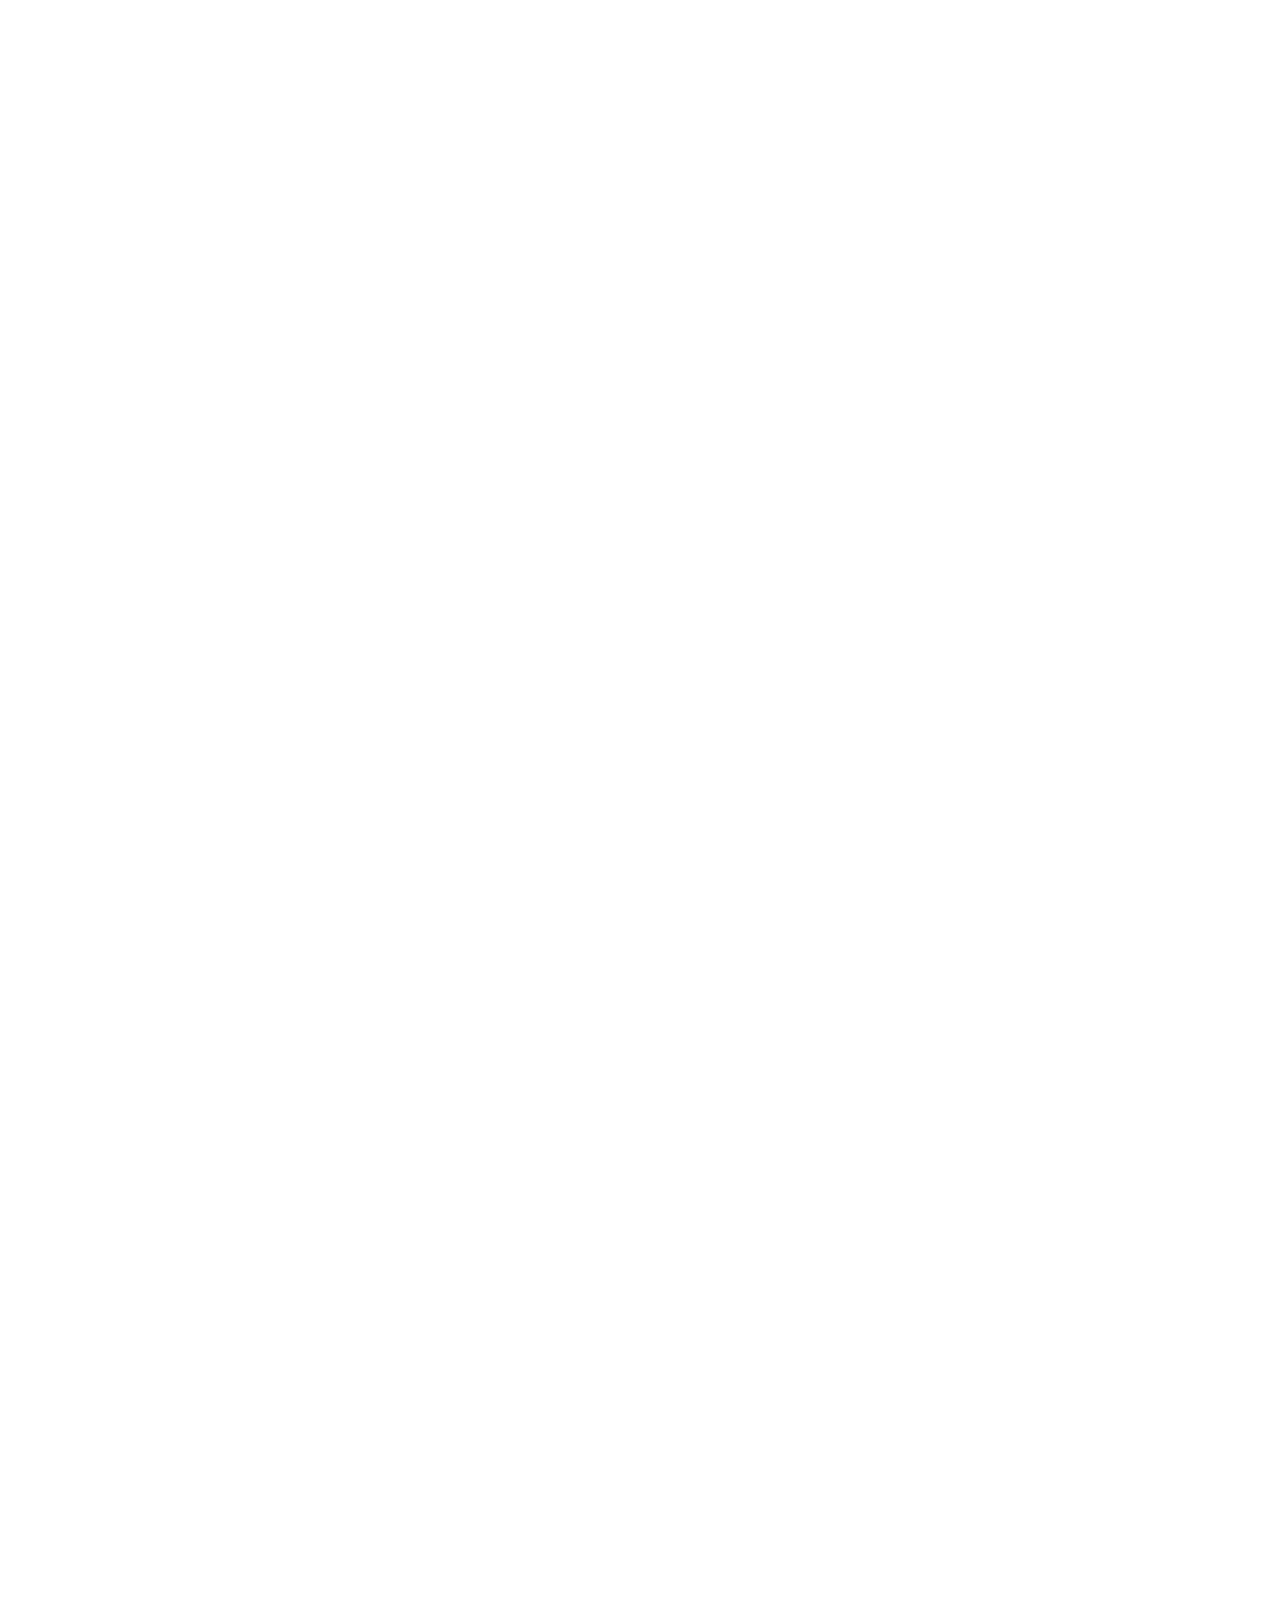
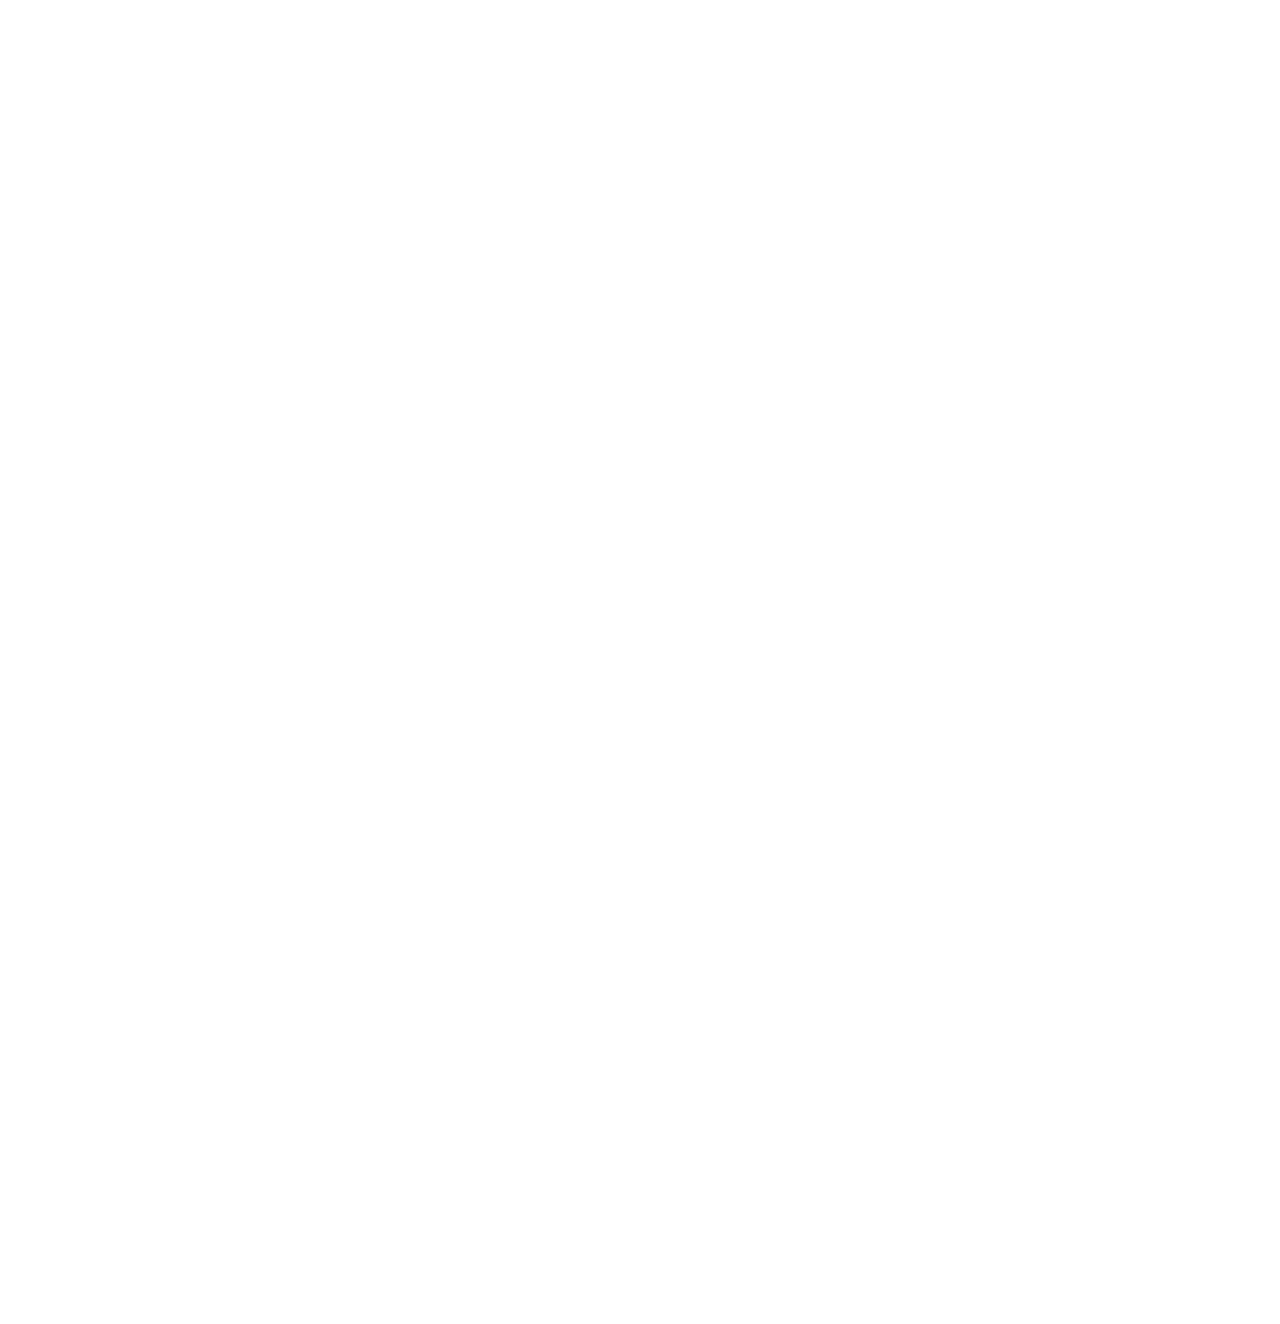
==== docs/index.html @ 6a39fda7 "change postech 이혜선 교수님 요청" ====
<!DOCTYPE html>

<html xmlns="http://www.w3.org/1999/xhtml" lang="" xml:lang="">

<head>
  <meta charset="utf-8"/>
  <meta name="viewport" content="width=device-width, initial-scale=1"/>
  <meta http-equiv="X-UA-Compatible" content="IE=Edge,chrome=1"/>
  <meta name="generator" content="distill" />

  <style type="text/css">
  /* Hide doc at startup (prevent jankiness while JS renders/transforms) */
  body {
    visibility: hidden;
  }
  </style>

 <!--radix_placeholder_import_source-->
 <!--/radix_placeholder_import_source-->

<style type="text/css">code{white-space: pre;}</style>
<style type="text/css" data-origin="pandoc">
pre > code.sourceCode { white-space: pre; position: relative; }
pre > code.sourceCode > span { display: inline-block; line-height: 1.25; }
pre > code.sourceCode > span:empty { height: 1.2em; }
code.sourceCode > span { color: inherit; text-decoration: inherit; }
div.sourceCode { margin: 1em 0; }
pre.sourceCode { margin: 0; }
@media screen {
div.sourceCode { overflow: auto; }
}
@media print {
pre > code.sourceCode { white-space: pre-wrap; }
pre > code.sourceCode > span { text-indent: -5em; padding-left: 5em; }
}
pre.numberSource code
  { counter-reset: source-line 0; }
pre.numberSource code > span
  { position: relative; left: -4em; counter-increment: source-line; }
pre.numberSource code > span > a:first-child::before
  { content: counter(source-line);
    position: relative; left: -1em; text-align: right; vertical-align: baseline;
    border: none; display: inline-block;
    -webkit-touch-callout: none; -webkit-user-select: none;
    -khtml-user-select: none; -moz-user-select: none;
    -ms-user-select: none; user-select: none;
    padding: 0 4px; width: 4em;
    color: #aaaaaa;
  }
pre.numberSource { margin-left: 3em; border-left: 1px solid #aaaaaa;  padding-left: 4px; }
div.sourceCode
  {   }
@media screen {
pre > code.sourceCode > span > a:first-child::before { text-decoration: underline; }
}
code span.al { color: #ad0000; } /* Alert */
code span.an { color: #5e5e5e; } /* Annotation */
code span.at { color: #20794d; } /* Attribute */
code span.bn { color: #ad0000; } /* BaseN */
code span.bu { } /* BuiltIn */
code span.cf { color: #007ba5; } /* ControlFlow */
code span.ch { color: #20794d; } /* Char */
code span.cn { color: #8f5902; } /* Constant */
code span.co { color: #5e5e5e; } /* Comment */
code span.cv { color: #5e5e5e; font-style: italic; } /* CommentVar */
code span.do { color: #5e5e5e; font-style: italic; } /* Documentation */
code span.dt { color: #ad0000; } /* DataType */
code span.dv { color: #ad0000; } /* DecVal */
code span.er { color: #ad0000; } /* Error */
code span.ex { } /* Extension */
code span.fl { color: #ad0000; } /* Float */
code span.fu { color: #4758ab; } /* Function */
code span.im { } /* Import */
code span.in { color: #5e5e5e; } /* Information */
code span.kw { color: #007ba5; } /* Keyword */
code span.op { color: #5e5e5e; } /* Operator */
code span.ot { color: #007ba5; } /* Other */
code span.pp { color: #ad0000; } /* Preprocessor */
code span.sc { color: #20794d; } /* SpecialChar */
code span.ss { color: #20794d; } /* SpecialString */
code span.st { color: #20794d; } /* String */
code span.va { color: #111111; } /* Variable */
code span.vs { color: #20794d; } /* VerbatimString */
code span.wa { color: #5e5e5e; font-style: italic; } /* Warning */
</style>

  <!--radix_placeholder_meta_tags-->
  <title>Korea R Conference 2021: 한국 R 컨퍼런스 2021</title>

  <meta property="description" itemprop="description" content="코로나19로 촉발된 뉴노멀 시대 디지털 경제전환과 함께하는 애자일 R !"/>



  <!--  https://developers.facebook.com/docs/sharing/webmasters#markup -->
  <meta property="og:title" content="Korea R Conference 2021: 한국 R 컨퍼런스 2021"/>
  <meta property="og:type" content="article"/>
  <meta property="og:description" content="코로나19로 촉발된 뉴노멀 시대 디지털 경제전환과 함께하는 애자일 R !"/>
  <meta property="og:locale" content="en_US"/>
  <meta property="og:site_name" content="Korea R Conference 2021"/>

  <!--  https://dev.twitter.com/cards/types/summary -->
  <meta property="twitter:card" content="summary"/>
  <meta property="twitter:title" content="Korea R Conference 2021: 한국 R 컨퍼런스 2021"/>
  <meta property="twitter:description" content="코로나19로 촉발된 뉴노멀 시대 디지털 경제전환과 함께하는 애자일 R !"/>

  <!--/radix_placeholder_meta_tags-->
  <!--radix_placeholder_rmarkdown_metadata-->

  <script type="text/json" id="radix-rmarkdown-metadata">
  {"type":"list","attributes":{"names":{"type":"character","attributes":{},"value":["title","description","site"]}},"value":[{"type":"character","attributes":{},"value":["한국 R 컨퍼런스 2021"]},{"type":"character","attributes":{},"value":["코로나19로 촉발된 뉴노멀 시대 디지털 경제전환과 함께하는 애자일 R !  \n"]},{"type":"character","attributes":{},"value":["distill::distill_website"]}]}
  </script>
  <!--/radix_placeholder_rmarkdown_metadata-->
  <!--radix_placeholder_navigation_in_header-->
  <meta name="distill:offset" content=""/>

  <script type="application/javascript">

    window.headroom_prevent_pin = false;

    window.document.addEventListener("DOMContentLoaded", function (event) {

      // initialize headroom for banner
      var header = $('header').get(0);
      var headerHeight = header.offsetHeight;
      var headroom = new Headroom(header, {
        tolerance: 5,
        onPin : function() {
          if (window.headroom_prevent_pin) {
            window.headroom_prevent_pin = false;
            headroom.unpin();
          }
        }
      });
      headroom.init();
      if(window.location.hash)
        headroom.unpin();
      $(header).addClass('headroom--transition');

      // offset scroll location for banner on hash change
      // (see: https://github.com/WickyNilliams/headroom.js/issues/38)
      window.addEventListener("hashchange", function(event) {
        window.scrollTo(0, window.pageYOffset - (headerHeight + 25));
      });

      // responsive menu
      $('.distill-site-header').each(function(i, val) {
        var topnav = $(this);
        var toggle = topnav.find('.nav-toggle');
        toggle.on('click', function() {
          topnav.toggleClass('responsive');
        });
      });

      // nav dropdowns
      $('.nav-dropbtn').click(function(e) {
        $(this).next('.nav-dropdown-content').toggleClass('nav-dropdown-active');
        $(this).parent().siblings('.nav-dropdown')
           .children('.nav-dropdown-content').removeClass('nav-dropdown-active');
      });
      $("body").click(function(e){
        $('.nav-dropdown-content').removeClass('nav-dropdown-active');
      });
      $(".nav-dropdown").click(function(e){
        e.stopPropagation();
      });
    });
  </script>

  <style type="text/css">

  /* Theme (user-documented overrideables for nav appearance) */

  .distill-site-nav {
    color: rgba(255, 255, 255, 0.8);
    background-color: #0F2E3D;
    font-size: 15px;
    font-weight: 300;
  }

  .distill-site-nav a {
    color: inherit;
    text-decoration: none;
  }

  .distill-site-nav a:hover {
    color: white;
  }

  @media print {
    .distill-site-nav {
      display: none;
    }
  }

  .distill-site-header {

  }

  .distill-site-footer {

  }


  /* Site Header */

  .distill-site-header {
    width: 100%;
    box-sizing: border-box;
    z-index: 3;
  }

  .distill-site-header .nav-left {
    display: inline-block;
    margin-left: 8px;
  }

  @media screen and (max-width: 768px) {
    .distill-site-header .nav-left {
      margin-left: 0;
    }
  }


  .distill-site-header .nav-right {
    float: right;
    margin-right: 8px;
  }

  .distill-site-header a,
  .distill-site-header .title {
    display: inline-block;
    text-align: center;
    padding: 14px 10px 14px 10px;
  }

  .distill-site-header .title {
    font-size: 18px;
    min-width: 150px;
  }

  .distill-site-header .logo {
    padding: 0;
  }

  .distill-site-header .logo img {
    display: none;
    max-height: 20px;
    width: auto;
    margin-bottom: -4px;
  }

  .distill-site-header .nav-image img {
    max-height: 18px;
    width: auto;
    display: inline-block;
    margin-bottom: -3px;
  }



  @media screen and (min-width: 1000px) {
    .distill-site-header .logo img {
      display: inline-block;
    }
    .distill-site-header .nav-left {
      margin-left: 20px;
    }
    .distill-site-header .nav-right {
      margin-right: 20px;
    }
    .distill-site-header .title {
      padding-left: 12px;
    }
  }


  .distill-site-header .nav-toggle {
    display: none;
  }

  .nav-dropdown {
    display: inline-block;
    position: relative;
  }

  .nav-dropdown .nav-dropbtn {
    border: none;
    outline: none;
    color: rgba(255, 255, 255, 0.8);
    padding: 16px 10px;
    background-color: transparent;
    font-family: inherit;
    font-size: inherit;
    font-weight: inherit;
    margin: 0;
    margin-top: 1px;
    z-index: 2;
  }

  .nav-dropdown-content {
    display: none;
    position: absolute;
    background-color: white;
    min-width: 200px;
    border: 1px solid rgba(0,0,0,0.15);
    border-radius: 4px;
    box-shadow: 0px 8px 16px 0px rgba(0,0,0,0.1);
    z-index: 1;
    margin-top: 2px;
    white-space: nowrap;
    padding-top: 4px;
    padding-bottom: 4px;
  }

  .nav-dropdown-content hr {
    margin-top: 4px;
    margin-bottom: 4px;
    border: none;
    border-bottom: 1px solid rgba(0, 0, 0, 0.1);
  }

  .nav-dropdown-active {
    display: block;
  }

  .nav-dropdown-content a, .nav-dropdown-content .nav-dropdown-header {
    color: black;
    padding: 6px 24px;
    text-decoration: none;
    display: block;
    text-align: left;
  }

  .nav-dropdown-content .nav-dropdown-header {
    display: block;
    padding: 5px 24px;
    padding-bottom: 0;
    text-transform: uppercase;
    font-size: 14px;
    color: #999999;
    white-space: nowrap;
  }

  .nav-dropdown:hover .nav-dropbtn {
    color: white;
  }

  .nav-dropdown-content a:hover {
    background-color: #ddd;
    color: black;
  }

  .nav-right .nav-dropdown-content {
    margin-left: -45%;
    right: 0;
  }

  @media screen and (max-width: 768px) {
    .distill-site-header a, .distill-site-header .nav-dropdown  {display: none;}
    .distill-site-header a.nav-toggle {
      float: right;
      display: block;
    }
    .distill-site-header .title {
      margin-left: 0;
    }
    .distill-site-header .nav-right {
      margin-right: 0;
    }
    .distill-site-header {
      overflow: hidden;
    }
    .nav-right .nav-dropdown-content {
      margin-left: 0;
    }
  }


  @media screen and (max-width: 768px) {
    .distill-site-header.responsive {position: relative; min-height: 500px; }
    .distill-site-header.responsive a.nav-toggle {
      position: absolute;
      right: 0;
      top: 0;
    }
    .distill-site-header.responsive a,
    .distill-site-header.responsive .nav-dropdown {
      display: block;
      text-align: left;
    }
    .distill-site-header.responsive .nav-left,
    .distill-site-header.responsive .nav-right {
      width: 100%;
    }
    .distill-site-header.responsive .nav-dropdown {float: none;}
    .distill-site-header.responsive .nav-dropdown-content {position: relative;}
    .distill-site-header.responsive .nav-dropdown .nav-dropbtn {
      display: block;
      width: 100%;
      text-align: left;
    }
  }

  /* Site Footer */

  .distill-site-footer {
    width: 100%;
    overflow: hidden;
    box-sizing: border-box;
    z-index: 3;
    margin-top: 30px;
    padding-top: 30px;
    padding-bottom: 30px;
    text-align: center;
  }

  /* Headroom */

  d-title {
    padding-top: 6rem;
  }

  @media print {
    d-title {
      padding-top: 4rem;
    }
  }

  .headroom {
    z-index: 1000;
    position: fixed;
    top: 0;
    left: 0;
    right: 0;
  }

  .headroom--transition {
    transition: all .4s ease-in-out;
  }

  .headroom--unpinned {
    top: -100px;
  }

  .headroom--pinned {
    top: 0;
  }

  /* adjust viewport for navbar height */
  /* helps vertically center bootstrap (non-distill) content */
  .min-vh-100 {
    min-height: calc(100vh - 100px) !important;
  }

  </style>

  <script src="site_libs/jquery-1.11.3/jquery.min.js"></script>
  <link href="site_libs/font-awesome-5.1.0/css/all.css" rel="stylesheet"/>
  <link href="site_libs/font-awesome-5.1.0/css/v4-shims.css" rel="stylesheet"/>
  <script src="site_libs/headroom-0.9.4/headroom.min.js"></script>
  <script src="site_libs/autocomplete-0.37.1/autocomplete.min.js"></script>
  <script src="site_libs/fuse-6.4.1/fuse.min.js"></script>

  <script type="application/javascript">

  function getMeta(metaName) {
    var metas = document.getElementsByTagName('meta');
    for (let i = 0; i < metas.length; i++) {
      if (metas[i].getAttribute('name') === metaName) {
        return metas[i].getAttribute('content');
      }
    }
    return '';
  }

  function offsetURL(url) {
    var offset = getMeta('distill:offset');
    return offset ? offset + '/' + url : url;
  }

  function createFuseIndex() {

    // create fuse index
    var options = {
      keys: [
        { name: 'title', weight: 20 },
        { name: 'categories', weight: 15 },
        { name: 'description', weight: 10 },
        { name: 'contents', weight: 5 },
      ],
      ignoreLocation: true,
      threshold: 0
    };
    var fuse = new window.Fuse([], options);

    // fetch the main search.json
    return fetch(offsetURL('search.json'))
      .then(function(response) {
        if (response.status == 200) {
          return response.json().then(function(json) {
            // index main articles
            json.articles.forEach(function(article) {
              fuse.add(article);
            });
            // download collections and index their articles
            return Promise.all(json.collections.map(function(collection) {
              return fetch(offsetURL(collection)).then(function(response) {
                if (response.status === 200) {
                  return response.json().then(function(articles) {
                    articles.forEach(function(article) {
                      fuse.add(article);
                    });
                  })
                } else {
                  return Promise.reject(
                    new Error('Unexpected status from search index request: ' +
                              response.status)
                  );
                }
              });
            })).then(function() {
              return fuse;
            });
          });

        } else {
          return Promise.reject(
            new Error('Unexpected status from search index request: ' +
                        response.status)
          );
        }
      });
  }

  window.document.addEventListener("DOMContentLoaded", function (event) {

    // get search element (bail if we don't have one)
    var searchEl = window.document.getElementById('distill-search');
    if (!searchEl)
      return;

    createFuseIndex()
      .then(function(fuse) {

        // make search box visible
        searchEl.classList.remove('hidden');

        // initialize autocomplete
        var options = {
          autoselect: true,
          hint: false,
          minLength: 2,
        };
        window.autocomplete(searchEl, options, [{
          source: function(query, callback) {
            const searchOptions = {
              isCaseSensitive: false,
              shouldSort: true,
              minMatchCharLength: 2,
              limit: 10,
            };
            var results = fuse.search(query, searchOptions);
            callback(results
              .map(function(result) { return result.item; })
            );
          },
          templates: {
            suggestion: function(suggestion) {
              var img = suggestion.preview && Object.keys(suggestion.preview).length > 0
                ? `<img src="${offsetURL(suggestion.preview)}"</img>`
                : '';
              var html = `
                <div class="search-item">
                  <h3>${suggestion.title}</h3>
                  <div class="search-item-description">
                    ${suggestion.description || ''}
                  </div>
                  <div class="search-item-preview">
                    ${img}
                  </div>
                </div>
              `;
              return html;
            }
          }
        }]).on('autocomplete:selected', function(event, suggestion) {
          window.location.href = offsetURL(suggestion.path);
        });
        // remove inline display style on autocompleter (we want to
        // manage responsive display via css)
        $('.algolia-autocomplete').css("display", "");
      })
      .catch(function(error) {
        console.log(error);
      });

  });

  </script>

  <style type="text/css">

  .nav-search {
    font-size: x-small;
  }

  /* Algolioa Autocomplete */

  .algolia-autocomplete {
    display: inline-block;
    margin-left: 10px;
    vertical-align: sub;
    background-color: white;
    color: black;
    padding: 6px;
    padding-top: 8px;
    padding-bottom: 0;
    border-radius: 6px;
    border: 1px #0F2E3D solid;
    width: 180px;
  }


  @media screen and (max-width: 768px) {
    .distill-site-nav .algolia-autocomplete {
      display: none;
      visibility: hidden;
    }
    .distill-site-nav.responsive .algolia-autocomplete {
      display: inline-block;
      visibility: visible;
    }
    .distill-site-nav.responsive .algolia-autocomplete .aa-dropdown-menu {
      margin-left: 0;
      width: 400px;
      max-height: 400px;
    }
  }

  .algolia-autocomplete .aa-input, .algolia-autocomplete .aa-hint {
    width: 90%;
    outline: none;
    border: none;
  }

  .algolia-autocomplete .aa-hint {
    color: #999;
  }
  .algolia-autocomplete .aa-dropdown-menu {
    width: 550px;
    max-height: 70vh;
    overflow-x: visible;
    overflow-y: scroll;
    padding: 5px;
    margin-top: 3px;
    margin-left: -150px;
    background-color: #fff;
    border-radius: 5px;
    border: 1px solid #999;
    border-top: none;
  }

  .algolia-autocomplete .aa-dropdown-menu .aa-suggestion {
    cursor: pointer;
    padding: 5px 4px;
    border-bottom: 1px solid #eee;
  }

  .algolia-autocomplete .aa-dropdown-menu .aa-suggestion:last-of-type {
    border-bottom: none;
    margin-bottom: 2px;
  }

  .algolia-autocomplete .aa-dropdown-menu .aa-suggestion .search-item {
    overflow: hidden;
    font-size: 0.8em;
    line-height: 1.4em;
  }

  .algolia-autocomplete .aa-dropdown-menu .aa-suggestion .search-item h3 {
    font-size: 1rem;
    margin-block-start: 0;
    margin-block-end: 5px;
  }

  .algolia-autocomplete .aa-dropdown-menu .aa-suggestion .search-item-description {
    display: inline-block;
    overflow: hidden;
    height: 2.8em;
    width: 80%;
    margin-right: 4%;
  }

  .algolia-autocomplete .aa-dropdown-menu .aa-suggestion .search-item-preview {
    display: inline-block;
    width: 15%;
  }

  .algolia-autocomplete .aa-dropdown-menu .aa-suggestion .search-item-preview img {
    height: 3em;
    width: auto;
    display: none;
  }

  .algolia-autocomplete .aa-dropdown-menu .aa-suggestion .search-item-preview img[src] {
    display: initial;
  }

  .algolia-autocomplete .aa-dropdown-menu .aa-suggestion.aa-cursor {
    background-color: #eee;
  }
  .algolia-autocomplete .aa-dropdown-menu .aa-suggestion em {
    font-weight: bold;
    font-style: normal;
  }

  </style>


  <!--/radix_placeholder_navigation_in_header-->
  <!--radix_placeholder_distill-->

  <style type="text/css">

  body {
    background-color: white;
  }

  .pandoc-table {
    width: 100%;
  }

  .pandoc-table>caption {
    margin-bottom: 10px;
  }

  .pandoc-table th:not([align]) {
    text-align: left;
  }

  .pagedtable-footer {
    font-size: 15px;
  }

  d-byline .byline {
    grid-template-columns: 2fr 2fr;
  }

  d-byline .byline h3 {
    margin-block-start: 1.5em;
  }

  d-byline .byline .authors-affiliations h3 {
    margin-block-start: 0.5em;
  }

  .authors-affiliations .orcid-id {
    width: 16px;
    height:16px;
    margin-left: 4px;
    margin-right: 4px;
    vertical-align: middle;
    padding-bottom: 2px;
  }

  d-title .dt-tags {
    margin-top: 1em;
    grid-column: text;
  }

  .dt-tags .dt-tag {
    text-decoration: none;
    display: inline-block;
    color: rgba(0,0,0,0.6);
    padding: 0em 0.4em;
    margin-right: 0.5em;
    margin-bottom: 0.4em;
    font-size: 70%;
    border: 1px solid rgba(0,0,0,0.2);
    border-radius: 3px;
    text-transform: uppercase;
    font-weight: 500;
  }

  d-article table.gt_table td,
  d-article table.gt_table th {
    border-bottom: none;
  }

  .html-widget {
    margin-bottom: 2.0em;
  }

  .l-screen-inset {
    padding-right: 16px;
  }

  .l-screen .caption {
    margin-left: 10px;
  }

  .shaded {
    background: rgb(247, 247, 247);
    padding-top: 20px;
    padding-bottom: 20px;
    border-top: 1px solid rgba(0, 0, 0, 0.1);
    border-bottom: 1px solid rgba(0, 0, 0, 0.1);
  }

  .shaded .html-widget {
    margin-bottom: 0;
    border: 1px solid rgba(0, 0, 0, 0.1);
  }

  .shaded .shaded-content {
    background: white;
  }

  .text-output {
    margin-top: 0;
    line-height: 1.5em;
  }

  .hidden {
    display: none !important;
  }

  d-article {
    padding-top: 2.5rem;
    padding-bottom: 30px;
  }

  d-appendix {
    padding-top: 30px;
  }

  d-article>p>img {
    width: 100%;
  }

  d-article h2 {
    margin: 1rem 0 1.5rem 0;
  }

  d-article h3 {
    margin-top: 1.5rem;
  }

  d-article iframe {
    border: 1px solid rgba(0, 0, 0, 0.1);
    margin-bottom: 2.0em;
    width: 100%;
  }

  /* Tweak code blocks */

  d-article div.sourceCode code,
  d-article pre code {
    font-family: Consolas, Monaco, 'Andale Mono', 'Ubuntu Mono', monospace;
  }

  d-article pre,
  d-article div.sourceCode,
  d-article div.sourceCode pre {
    overflow: auto;
  }

  d-article div.sourceCode {
    background-color: white;
  }

  d-article div.sourceCode pre {
    padding-left: 10px;
    font-size: 12px;
    border-left: 2px solid rgba(0,0,0,0.1);
  }

  d-article pre {
    font-size: 12px;
    color: black;
    background: none;
    margin-top: 0;
    text-align: left;
    white-space: pre;
    word-spacing: normal;
    word-break: normal;
    word-wrap: normal;
    line-height: 1.5;

    -moz-tab-size: 4;
    -o-tab-size: 4;
    tab-size: 4;

    -webkit-hyphens: none;
    -moz-hyphens: none;
    -ms-hyphens: none;
    hyphens: none;
  }

  d-article pre a {
    border-bottom: none;
  }

  d-article pre a:hover {
    border-bottom: none;
    text-decoration: underline;
  }

  d-article details {
    grid-column: text;
    margin-bottom: 0.8em;
  }

  @media(min-width: 768px) {

  d-article pre,
  d-article div.sourceCode,
  d-article div.sourceCode pre {
    overflow: visible !important;
  }

  d-article div.sourceCode pre {
    padding-left: 18px;
    font-size: 14px;
  }

  d-article pre {
    font-size: 14px;
  }

  }

  figure img.external {
    background: white;
    border: 1px solid rgba(0, 0, 0, 0.1);
    box-shadow: 0 1px 8px rgba(0, 0, 0, 0.1);
    padding: 18px;
    box-sizing: border-box;
  }

  /* CSS for d-contents */

  .d-contents {
    grid-column: text;
    color: rgba(0,0,0,0.8);
    font-size: 0.9em;
    padding-bottom: 1em;
    margin-bottom: 1em;
    padding-bottom: 0.5em;
    margin-bottom: 1em;
    padding-left: 0.25em;
    justify-self: start;
  }

  @media(min-width: 1000px) {
    .d-contents.d-contents-float {
      height: 0;
      grid-column-start: 1;
      grid-column-end: 4;
      justify-self: center;
      padding-right: 3em;
      padding-left: 2em;
    }
  }

  .d-contents nav h3 {
    font-size: 18px;
    margin-top: 0;
    margin-bottom: 1em;
  }

  .d-contents li {
    list-style-type: none
  }

  .d-contents nav > ul {
    padding-left: 0;
  }

  .d-contents ul {
    padding-left: 1em
  }

  .d-contents nav ul li {
    margin-top: 0.6em;
    margin-bottom: 0.2em;
  }

  .d-contents nav a {
    font-size: 13px;
    border-bottom: none;
    text-decoration: none
    color: rgba(0, 0, 0, 0.8);
  }

  .d-contents nav a:hover {
    text-decoration: underline solid rgba(0, 0, 0, 0.6)
  }

  .d-contents nav > ul > li > a {
    font-weight: 600;
  }

  .d-contents nav > ul > li > ul {
    font-weight: inherit;
  }

  .d-contents nav > ul > li > ul > li {
    margin-top: 0.2em;
  }


  .d-contents nav ul {
    margin-top: 0;
    margin-bottom: 0.25em;
  }

  .d-article-with-toc h2:nth-child(2) {
    margin-top: 0;
  }


  /* Figure */

  .figure {
    position: relative;
    margin-bottom: 2.5em;
    margin-top: 1.5em;
  }

  .figure img {
    width: 100%;
  }

  .figure .caption {
    color: rgba(0, 0, 0, 0.6);
    font-size: 12px;
    line-height: 1.5em;
  }

  .figure img.external {
    background: white;
    border: 1px solid rgba(0, 0, 0, 0.1);
    box-shadow: 0 1px 8px rgba(0, 0, 0, 0.1);
    padding: 18px;
    box-sizing: border-box;
  }

  .figure .caption a {
    color: rgba(0, 0, 0, 0.6);
  }

  .figure .caption b,
  .figure .caption strong, {
    font-weight: 600;
    color: rgba(0, 0, 0, 1.0);
  }

  /* Citations */

  d-article .citation {
    color: inherit;
    cursor: inherit;
  }

  div.hanging-indent{
    margin-left: 1em; text-indent: -1em;
  }

  /* Citation hover box */

  .tippy-box[data-theme~=light-border] {
    background-color: rgba(250, 250, 250, 0.95);
  }

  .tippy-content > p {
    margin-bottom: 0;
    padding: 2px;
  }


  /* Tweak 1000px media break to show more text */

  @media(min-width: 1000px) {
    .base-grid,
    distill-header,
    d-title,
    d-abstract,
    d-article,
    d-appendix,
    distill-appendix,
    d-byline,
    d-footnote-list,
    d-citation-list,
    distill-footer {
      grid-template-columns: [screen-start] 1fr [page-start kicker-start] 80px [middle-start] 50px [text-start kicker-end] 65px 65px 65px 65px 65px 65px 65px 65px [text-end gutter-start] 65px [middle-end] 65px [page-end gutter-end] 1fr [screen-end];
      grid-column-gap: 16px;
    }

    .grid {
      grid-column-gap: 16px;
    }

    d-article {
      font-size: 1.06rem;
      line-height: 1.7em;
    }
    figure .caption, .figure .caption, figure figcaption {
      font-size: 13px;
    }
  }

  @media(min-width: 1180px) {
    .base-grid,
    distill-header,
    d-title,
    d-abstract,
    d-article,
    d-appendix,
    distill-appendix,
    d-byline,
    d-footnote-list,
    d-citation-list,
    distill-footer {
      grid-template-columns: [screen-start] 1fr [page-start kicker-start] 60px [middle-start] 60px [text-start kicker-end] 60px 60px 60px 60px 60px 60px 60px 60px [text-end gutter-start] 60px [middle-end] 60px [page-end gutter-end] 1fr [screen-end];
      grid-column-gap: 32px;
    }

    .grid {
      grid-column-gap: 32px;
    }
  }


  /* Get the citation styles for the appendix (not auto-injected on render since
     we do our own rendering of the citation appendix) */

  d-appendix .citation-appendix,
  .d-appendix .citation-appendix {
    font-size: 11px;
    line-height: 15px;
    border-left: 1px solid rgba(0, 0, 0, 0.1);
    padding-left: 18px;
    border: 1px solid rgba(0,0,0,0.1);
    background: rgba(0, 0, 0, 0.02);
    padding: 10px 18px;
    border-radius: 3px;
    color: rgba(150, 150, 150, 1);
    overflow: hidden;
    margin-top: -12px;
    white-space: pre-wrap;
    word-wrap: break-word;
  }

  /* Include appendix styles here so they can be overridden */

  d-appendix {
    contain: layout style;
    font-size: 0.8em;
    line-height: 1.7em;
    margin-top: 60px;
    margin-bottom: 0;
    border-top: 1px solid rgba(0, 0, 0, 0.1);
    color: rgba(0,0,0,0.5);
    padding-top: 60px;
    padding-bottom: 48px;
  }

  d-appendix h3 {
    grid-column: page-start / text-start;
    font-size: 15px;
    font-weight: 500;
    margin-top: 1em;
    margin-bottom: 0;
    color: rgba(0,0,0,0.65);
  }

  d-appendix h3 + * {
    margin-top: 1em;
  }

  d-appendix ol {
    padding: 0 0 0 15px;
  }

  @media (min-width: 768px) {
    d-appendix ol {
      padding: 0 0 0 30px;
      margin-left: -30px;
    }
  }

  d-appendix li {
    margin-bottom: 1em;
  }

  d-appendix a {
    color: rgba(0, 0, 0, 0.6);
  }

  d-appendix > * {
    grid-column: text;
  }

  d-appendix > d-footnote-list,
  d-appendix > d-citation-list,
  d-appendix > distill-appendix {
    grid-column: screen;
  }

  /* Include footnote styles here so they can be overridden */

  d-footnote-list {
    contain: layout style;
  }

  d-footnote-list > * {
    grid-column: text;
  }

  d-footnote-list a.footnote-backlink {
    color: rgba(0,0,0,0.3);
    padding-left: 0.5em;
  }



  /* Anchor.js */

  .anchorjs-link {
    /*transition: all .25s linear; */
    text-decoration: none;
    border-bottom: none;
  }
  *:hover > .anchorjs-link {
    margin-left: -1.125em !important;
    text-decoration: none;
    border-bottom: none;
  }

  /* Social footer */

  .social_footer {
    margin-top: 30px;
    margin-bottom: 0;
    color: rgba(0,0,0,0.67);
  }

  .disqus-comments {
    margin-right: 30px;
  }

  .disqus-comment-count {
    border-bottom: 1px solid rgba(0, 0, 0, 0.4);
    cursor: pointer;
  }

  #disqus_thread {
    margin-top: 30px;
  }

  .article-sharing a {
    border-bottom: none;
    margin-right: 8px;
  }

  .article-sharing a:hover {
    border-bottom: none;
  }

  .sidebar-section.subscribe {
    font-size: 12px;
    line-height: 1.6em;
  }

  .subscribe p {
    margin-bottom: 0.5em;
  }


  .article-footer .subscribe {
    font-size: 15px;
    margin-top: 45px;
  }


  .sidebar-section.custom {
    font-size: 12px;
    line-height: 1.6em;
  }

  .custom p {
    margin-bottom: 0.5em;
  }

  /* Styles for listing layout (hide title) */
  .layout-listing d-title, .layout-listing .d-title {
    display: none;
  }

  /* Styles for posts lists (not auto-injected) */


  .posts-with-sidebar {
    padding-left: 45px;
    padding-right: 45px;
  }

  .posts-list .description h2,
  .posts-list .description p {
    font-family: -apple-system, BlinkMacSystemFont, "Segoe UI", Roboto, Oxygen, Ubuntu, Cantarell, "Fira Sans", "Droid Sans", "Helvetica Neue", Arial, sans-serif;
  }

  .posts-list .description h2 {
    font-weight: 700;
    border-bottom: none;
    padding-bottom: 0;
  }

  .posts-list h2.post-tag {
    border-bottom: 1px solid rgba(0, 0, 0, 0.2);
    padding-bottom: 12px;
  }
  .posts-list {
    margin-top: 60px;
    margin-bottom: 24px;
  }

  .posts-list .post-preview {
    text-decoration: none;
    overflow: hidden;
    display: block;
    border-bottom: 1px solid rgba(0, 0, 0, 0.1);
    padding: 24px 0;
  }

  .post-preview-last {
    border-bottom: none !important;
  }

  .posts-list .posts-list-caption {
    grid-column: screen;
    font-weight: 400;
  }

  .posts-list .post-preview h2 {
    margin: 0 0 6px 0;
    line-height: 1.2em;
    font-style: normal;
    font-size: 24px;
  }

  .posts-list .post-preview p {
    margin: 0 0 12px 0;
    line-height: 1.4em;
    font-size: 16px;
  }

  .posts-list .post-preview .thumbnail {
    box-sizing: border-box;
    margin-bottom: 24px;
    position: relative;
    max-width: 500px;
  }
  .posts-list .post-preview img {
    width: 100%;
    display: block;
  }

  .posts-list .metadata {
    font-size: 12px;
    line-height: 1.4em;
    margin-bottom: 18px;
  }

  .posts-list .metadata > * {
    display: inline-block;
  }

  .posts-list .metadata .publishedDate {
    margin-right: 2em;
  }

  .posts-list .metadata .dt-authors {
    display: block;
    margin-top: 0.3em;
    margin-right: 2em;
  }

  .posts-list .dt-tags {
    display: block;
    line-height: 1em;
  }

  .posts-list .dt-tags .dt-tag {
    display: inline-block;
    color: rgba(0,0,0,0.6);
    padding: 0.3em 0.4em;
    margin-right: 0.2em;
    margin-bottom: 0.4em;
    font-size: 60%;
    border: 1px solid rgba(0,0,0,0.2);
    border-radius: 3px;
    text-transform: uppercase;
    font-weight: 500;
  }

  .posts-list img {
    opacity: 1;
  }

  .posts-list img[data-src] {
    opacity: 0;
  }

  .posts-more {
    clear: both;
  }


  .posts-sidebar {
    font-size: 16px;
  }

  .posts-sidebar h3 {
    font-size: 16px;
    margin-top: 0;
    margin-bottom: 0.5em;
    font-weight: 400;
    text-transform: uppercase;
  }

  .sidebar-section {
    margin-bottom: 30px;
  }

  .categories ul {
    list-style-type: none;
    margin: 0;
    padding: 0;
  }

  .categories li {
    color: rgba(0, 0, 0, 0.8);
    margin-bottom: 0;
  }

  .categories li>a {
    border-bottom: none;
  }

  .categories li>a:hover {
    border-bottom: 1px solid rgba(0, 0, 0, 0.4);
  }

  .categories .active {
    font-weight: 600;
  }

  .categories .category-count {
    color: rgba(0, 0, 0, 0.4);
  }


  @media(min-width: 768px) {
    .posts-list .post-preview h2 {
      font-size: 26px;
    }
    .posts-list .post-preview .thumbnail {
      float: right;
      width: 30%;
      margin-bottom: 0;
    }
    .posts-list .post-preview .description {
      float: left;
      width: 45%;
    }
    .posts-list .post-preview .metadata {
      float: left;
      width: 20%;
      margin-top: 8px;
    }
    .posts-list .post-preview p {
      margin: 0 0 12px 0;
      line-height: 1.5em;
      font-size: 16px;
    }
    .posts-with-sidebar .posts-list {
      float: left;
      width: 75%;
    }
    .posts-with-sidebar .posts-sidebar {
      float: right;
      width: 20%;
      margin-top: 60px;
      padding-top: 24px;
      padding-bottom: 24px;
    }
  }


  /* Improve display for browsers without grid (IE/Edge <= 15) */

  .downlevel {
    line-height: 1.6em;
    font-family: -apple-system, BlinkMacSystemFont, "Segoe UI", Roboto, Oxygen, Ubuntu, Cantarell, "Fira Sans", "Droid Sans", "Helvetica Neue", Arial, sans-serif;
    margin: 0;
  }

  .downlevel .d-title {
    padding-top: 6rem;
    padding-bottom: 1.5rem;
  }

  .downlevel .d-title h1 {
    font-size: 50px;
    font-weight: 700;
    line-height: 1.1em;
    margin: 0 0 0.5rem;
  }

  .downlevel .d-title p {
    font-weight: 300;
    font-size: 1.2rem;
    line-height: 1.55em;
    margin-top: 0;
  }

  .downlevel .d-byline {
    padding-top: 0.8em;
    padding-bottom: 0.8em;
    font-size: 0.8rem;
    line-height: 1.8em;
  }

  .downlevel .section-separator {
    border: none;
    border-top: 1px solid rgba(0, 0, 0, 0.1);
  }

  .downlevel .d-article {
    font-size: 1.06rem;
    line-height: 1.7em;
    padding-top: 1rem;
    padding-bottom: 2rem;
  }


  .downlevel .d-appendix {
    padding-left: 0;
    padding-right: 0;
    max-width: none;
    font-size: 0.8em;
    line-height: 1.7em;
    margin-bottom: 0;
    color: rgba(0,0,0,0.5);
    padding-top: 40px;
    padding-bottom: 48px;
  }

  .downlevel .footnotes ol {
    padding-left: 13px;
  }

  .downlevel .base-grid,
  .downlevel .distill-header,
  .downlevel .d-title,
  .downlevel .d-abstract,
  .downlevel .d-article,
  .downlevel .d-appendix,
  .downlevel .distill-appendix,
  .downlevel .d-byline,
  .downlevel .d-footnote-list,
  .downlevel .d-citation-list,
  .downlevel .distill-footer,
  .downlevel .appendix-bottom,
  .downlevel .posts-container {
    padding-left: 40px;
    padding-right: 40px;
  }

  @media(min-width: 768px) {
    .downlevel .base-grid,
    .downlevel .distill-header,
    .downlevel .d-title,
    .downlevel .d-abstract,
    .downlevel .d-article,
    .downlevel .d-appendix,
    .downlevel .distill-appendix,
    .downlevel .d-byline,
    .downlevel .d-footnote-list,
    .downlevel .d-citation-list,
    .downlevel .distill-footer,
    .downlevel .appendix-bottom,
    .downlevel .posts-container {
    padding-left: 150px;
    padding-right: 150px;
    max-width: 900px;
  }
  }

  .downlevel pre code {
    display: block;
    border-left: 2px solid rgba(0, 0, 0, .1);
    padding: 0 0 0 20px;
    font-size: 14px;
  }

  .downlevel code, .downlevel pre {
    color: black;
    background: none;
    font-family: Consolas, Monaco, 'Andale Mono', 'Ubuntu Mono', monospace;
    text-align: left;
    white-space: pre;
    word-spacing: normal;
    word-break: normal;
    word-wrap: normal;
    line-height: 1.5;

    -moz-tab-size: 4;
    -o-tab-size: 4;
    tab-size: 4;

    -webkit-hyphens: none;
    -moz-hyphens: none;
    -ms-hyphens: none;
    hyphens: none;
  }

  .downlevel .posts-list .post-preview {
    color: inherit;
  }



  </style>

  <script type="application/javascript">

  function is_downlevel_browser() {
    if (bowser.isUnsupportedBrowser({ msie: "12", msedge: "16"},
                                   window.navigator.userAgent)) {
      return true;
    } else {
      return window.load_distill_framework === undefined;
    }
  }

  // show body when load is complete
  function on_load_complete() {

    // add anchors
    if (window.anchors) {
      window.anchors.options.placement = 'left';
      window.anchors.add('d-article > h2, d-article > h3, d-article > h4, d-article > h5');
    }


    // set body to visible
    document.body.style.visibility = 'visible';

    // force redraw for leaflet widgets
    if (window.HTMLWidgets) {
      var maps = window.HTMLWidgets.findAll(".leaflet");
      $.each(maps, function(i, el) {
        var map = this.getMap();
        map.invalidateSize();
        map.eachLayer(function(layer) {
          if (layer instanceof L.TileLayer)
            layer.redraw();
        });
      });
    }

    // trigger 'shown' so htmlwidgets resize
    $('d-article').trigger('shown');
  }

  function init_distill() {

    init_common();

    // create front matter
    var front_matter = $('<d-front-matter></d-front-matter>');
    $('#distill-front-matter').wrap(front_matter);

    // create d-title
    $('.d-title').changeElementType('d-title');

    // create d-byline
    var byline = $('<d-byline></d-byline>');
    $('.d-byline').replaceWith(byline);

    // create d-article
    var article = $('<d-article></d-article>');
    $('.d-article').wrap(article).children().unwrap();

    // move posts container into article
    $('.posts-container').appendTo($('d-article'));

    // create d-appendix
    $('.d-appendix').changeElementType('d-appendix');

    // flag indicating that we have appendix items
    var appendix = $('.appendix-bottom').children('h3').length > 0;

    // replace footnotes with <d-footnote>
    $('.footnote-ref').each(function(i, val) {
      appendix = true;
      var href = $(this).attr('href');
      var id = href.replace('#', '');
      var fn = $('#' + id);
      var fn_p = $('#' + id + '>p');
      fn_p.find('.footnote-back').remove();
      var text = fn_p.html();
      var dtfn = $('<d-footnote></d-footnote>');
      dtfn.html(text);
      $(this).replaceWith(dtfn);
    });
    // remove footnotes
    $('.footnotes').remove();

    // move refs into #references-listing
    $('#references-listing').replaceWith($('#refs'));

    $('h1.appendix, h2.appendix').each(function(i, val) {
      $(this).changeElementType('h3');
    });
    $('h3.appendix').each(function(i, val) {
      var id = $(this).attr('id');
      $('.d-contents a[href="#' + id + '"]').parent().remove();
      appendix = true;
      $(this).nextUntil($('h1, h2, h3')).addBack().appendTo($('d-appendix'));
    });

    // show d-appendix if we have appendix content
    $("d-appendix").css('display', appendix ? 'grid' : 'none');

    // localize layout chunks to just output
    $('.layout-chunk').each(function(i, val) {

      // capture layout
      var layout = $(this).attr('data-layout');

      // apply layout to markdown level block elements
      var elements = $(this).children().not('details, div.sourceCode, pre, script');
      elements.each(function(i, el) {
        var layout_div = $('<div class="' + layout + '"></div>');
        if (layout_div.hasClass('shaded')) {
          var shaded_content = $('<div class="shaded-content"></div>');
          $(this).wrap(shaded_content);
          $(this).parent().wrap(layout_div);
        } else {
          $(this).wrap(layout_div);
        }
      });


      // unwrap the layout-chunk div
      $(this).children().unwrap();
    });

    // remove code block used to force  highlighting css
    $('.distill-force-highlighting-css').parent().remove();

    // remove empty line numbers inserted by pandoc when using a
    // custom syntax highlighting theme
    $('code.sourceCode a:empty').remove();

    // load distill framework
    load_distill_framework();

    // wait for window.distillRunlevel == 4 to do post processing
    function distill_post_process() {

      if (!window.distillRunlevel || window.distillRunlevel < 4)
        return;

      // hide author/affiliations entirely if we have no authors
      var front_matter = JSON.parse($("#distill-front-matter").html());
      var have_authors = front_matter.authors && front_matter.authors.length > 0;
      if (!have_authors)
        $('d-byline').addClass('hidden');

      // article with toc class
      $('.d-contents').parent().addClass('d-article-with-toc');

      // strip links that point to #
      $('.authors-affiliations').find('a[href="#"]').removeAttr('href');

      // add orcid ids
      $('.authors-affiliations').find('.author').each(function(i, el) {
        var orcid_id = front_matter.authors[i].orcidID;
        if (orcid_id) {
          var a = $('<a></a>');
          a.attr('href', 'https://orcid.org/' + orcid_id);
          var img = $('<img></img>');
          img.addClass('orcid-id');
          img.attr('alt', 'ORCID ID');
          img.attr('src','[data-uri]');
          a.append(img);
          $(this).append(a);
        }
      });

      // hide elements of author/affiliations grid that have no value
      function hide_byline_column(caption) {
        $('d-byline').find('h3:contains("' + caption + '")').parent().css('visibility', 'hidden');
      }

      // affiliations
      var have_affiliations = false;
      for (var i = 0; i<front_matter.authors.length; ++i) {
        var author = front_matter.authors[i];
        if (author.affiliation !== "&nbsp;") {
          have_affiliations = true;
          break;
        }
      }
      if (!have_affiliations)
        $('d-byline').find('h3:contains("Affiliations")').css('visibility', 'hidden');

      // published date
      if (!front_matter.publishedDate)
        hide_byline_column("Published");

      // document object identifier
      var doi = $('d-byline').find('h3:contains("DOI")');
      var doi_p = doi.next().empty();
      if (!front_matter.doi) {
        // if we have a citation and valid citationText then link to that
        if ($('#citation').length > 0 && front_matter.citationText) {
          doi.html('Citation');
          $('<a href="#citation"></a>')
            .text(front_matter.citationText)
            .appendTo(doi_p);
        } else {
          hide_byline_column("DOI");
        }
      } else {
        $('<a></a>')
           .attr('href', "https://doi.org/" + front_matter.doi)
           .html(front_matter.doi)
           .appendTo(doi_p);
      }

       // change plural form of authors/affiliations
      if (front_matter.authors.length === 1) {
        var grid = $('.authors-affiliations');
        grid.children('h3:contains("Authors")').text('Author');
        grid.children('h3:contains("Affiliations")').text('Affiliation');
      }

      // remove d-appendix and d-footnote-list local styles
      $('d-appendix > style:first-child').remove();
      $('d-footnote-list > style:first-child').remove();

      // move appendix-bottom entries to the bottom
      $('.appendix-bottom').appendTo('d-appendix').children().unwrap();
      $('.appendix-bottom').remove();

      // hoverable references
      $('span.citation[data-cites]').each(function() {
        var refHtml = $('#ref-' + $(this).attr('data-cites')).html();
        window.tippy(this, {
          allowHTML: true,
          content: refHtml,
          maxWidth: 500,
          interactive: true,
          interactiveBorder: 10,
          theme: 'light-border',
          placement: 'bottom-start'
        });
      });

      // clear polling timer
      clearInterval(tid);

      // show body now that everything is ready
      on_load_complete();
    }

    var tid = setInterval(distill_post_process, 50);
    distill_post_process();

  }

  function init_downlevel() {

    init_common();

     // insert hr after d-title
    $('.d-title').after($('<hr class="section-separator"/>'));

    // check if we have authors
    var front_matter = JSON.parse($("#distill-front-matter").html());
    var have_authors = front_matter.authors && front_matter.authors.length > 0;

    // manage byline/border
    if (!have_authors)
      $('.d-byline').remove();
    $('.d-byline').after($('<hr class="section-separator"/>'));
    $('.d-byline a').remove();

    // remove toc
    $('.d-contents').remove();

    // move appendix elements
    $('h1.appendix, h2.appendix').each(function(i, val) {
      $(this).changeElementType('h3');
    });
    $('h3.appendix').each(function(i, val) {
      $(this).nextUntil($('h1, h2, h3')).addBack().appendTo($('.d-appendix'));
    });


    // inject headers into references and footnotes
    var refs_header = $('<h3></h3>');
    refs_header.text('References');
    $('#refs').prepend(refs_header);

    var footnotes_header = $('<h3></h3');
    footnotes_header.text('Footnotes');
    $('.footnotes').children('hr').first().replaceWith(footnotes_header);

    // move appendix-bottom entries to the bottom
    $('.appendix-bottom').appendTo('.d-appendix').children().unwrap();
    $('.appendix-bottom').remove();

    // remove appendix if it's empty
    if ($('.d-appendix').children().length === 0)
      $('.d-appendix').remove();

    // prepend separator above appendix
    $('.d-appendix').before($('<hr class="section-separator" style="clear: both"/>'));

    // trim code
    $('pre>code').each(function(i, val) {
      $(this).html($.trim($(this).html()));
    });

    // move posts-container right before article
    $('.posts-container').insertBefore($('.d-article'));

    $('body').addClass('downlevel');

    on_load_complete();
  }


  function init_common() {

    // jquery plugin to change element types
    (function($) {
      $.fn.changeElementType = function(newType) {
        var attrs = {};

        $.each(this[0].attributes, function(idx, attr) {
          attrs[attr.nodeName] = attr.nodeValue;
        });

        this.replaceWith(function() {
          return $("<" + newType + "/>", attrs).append($(this).contents());
        });
      };
    })(jQuery);

    // prevent underline for linked images
    $('a > img').parent().css({'border-bottom' : 'none'});

    // mark non-body figures created by knitr chunks as 100% width
    $('.layout-chunk').each(function(i, val) {
      var figures = $(this).find('img, .html-widget');
      if ($(this).attr('data-layout') !== "l-body") {
        figures.css('width', '100%');
      } else {
        figures.css('max-width', '100%');
        figures.filter("[width]").each(function(i, val) {
          var fig = $(this);
          fig.css('width', fig.attr('width') + 'px');
        });

      }
    });

    // auto-append index.html to post-preview links in file: protocol
    // and in rstudio ide preview
    $('.post-preview').each(function(i, val) {
      if (window.location.protocol === "file:")
        $(this).attr('href', $(this).attr('href') + "index.html");
    });

    // get rid of index.html references in header
    if (window.location.protocol !== "file:") {
      $('.distill-site-header a[href]').each(function(i,val) {
        $(this).attr('href', $(this).attr('href').replace("index.html", "./"));
      });
    }

    // add class to pandoc style tables
    $('tr.header').parent('thead').parent('table').addClass('pandoc-table');
    $('.kable-table').children('table').addClass('pandoc-table');

    // add figcaption style to table captions
    $('caption').parent('table').addClass("figcaption");

    // initialize posts list
    if (window.init_posts_list)
      window.init_posts_list();

    // implmement disqus comment link
    $('.disqus-comment-count').click(function() {
      window.headroom_prevent_pin = true;
      $('#disqus_thread').toggleClass('hidden');
      if (!$('#disqus_thread').hasClass('hidden')) {
        var offset = $(this).offset();
        $(window).resize();
        $('html, body').animate({
          scrollTop: offset.top - 35
        });
      }
    });
  }

  document.addEventListener('DOMContentLoaded', function() {
    if (is_downlevel_browser())
      init_downlevel();
    else
      window.addEventListener('WebComponentsReady', init_distill);
  });

  </script>

  <style type="text/css">
  /* base variables */

  /* Edit the CSS properties in this file to create a custom
     Distill theme. Only edit values in the right column
     for each row; values shown are the CSS defaults.
     To return any property to the default,
     you may set its value to: unset
     All rows must end with a semi-colon.                      */

  /* Optional: embed custom fonts here with `@import`          */
  /* This must remain at the top of this file.                 */



  html {
    /*-- Main font sizes --*/
    --title-size:      50px;
    --body-size:       1.06rem;
    --code-size:       14px;
    --aside-size:      12px;
    --fig-cap-size:    13px;
    /*-- Main font colors --*/
    --title-color:     #000000;
    --header-color:    rgba(0, 0, 0, 0.8);
    --body-color:      rgba(0, 0, 0, 0.8);
    --aside-color:     rgba(0, 0, 0, 0.6);
    --fig-cap-color:   rgba(0, 0, 0, 0.6);
    /*-- Specify custom fonts ~~~ must be imported above   --*/
    --heading-font:    sans-serif;
    --mono-font:       monospace;
    --body-font:       sans-serif;
    --navbar-font:     sans-serif;  /* websites + blogs only */
  }

  /*-- ARTICLE METADATA --*/
  d-byline {
    --heading-size:    0.6rem;
    --heading-color:   rgba(0, 0, 0, 0.5);
    --body-size:       0.8rem;
    --body-color:      rgba(0, 0, 0, 0.8);
  }

  /*-- ARTICLE TABLE OF CONTENTS --*/
  .d-contents {
    --heading-size:    18px;
    --contents-size:   13px;
  }

  /*-- ARTICLE APPENDIX --*/
  d-appendix {
    --heading-size:    15px;
    --heading-color:   rgba(0, 0, 0, 0.65);
    --text-size:       0.8em;
    --text-color:      rgba(0, 0, 0, 0.5);
  }

  /*-- WEBSITE HEADER + FOOTER --*/
  /* These properties only apply to Distill sites and blogs  */

  .distill-site-header {
    --title-size:       18px;
    --text-color:       rgba(255, 255, 255, 0.8);
    --text-size:        15px;
    --hover-color:      white;
    --bkgd-color:       #0F2E3D;
  }

  .distill-site-footer {
    --text-color:       rgba(255, 255, 255, 0.8);
    --text-size:        15px;
    --hover-color:      white;
    --bkgd-color:       #0F2E3D;
  }

  /*-- Additional custom styles --*/
  /* Add any additional CSS rules below                      */
  </style>
  <style type="text/css">
  /* base variables */

  /* Edit the CSS properties in this file to create a custom
     Distill theme. Only edit values in the right column
     for each row; values shown are the CSS defaults.
     To return any property to the default,
     you may set its value to: unset
     All rows must end with a semi-colon.                      */

  /* Optional: embed custom fonts here with `@import`          */
  /* This must remain at the top of this file.                 */

  @import url('https://fonts.googleapis.com/css2?family=Noto+Sans+KR');
  @import url('https://fonts.googleapis.com/css2?family=Noto+Serif+KR');
  @import url('https://fonts.googleapis.com/css2?family=DM+Mono');


  html {
    /*-- Main font sizes --*/
    --title-size:      50px;
    --body-size:       1.06rem;
    --code-size:       14px;
    --aside-size:      12px;
    --fig-cap-size:    13px;
    /*-- Main font colors --*/
    --title-color:     #000000;
    --header-color:    rgba(0, 0, 0, 0.8);
    --body-color:      rgba(0, 0, 0, 0.8);
    --aside-color:     rgba(0, 0, 0, 0.6);
    --fig-cap-color:   rgba(0, 0, 0, 0.6);
    /*-- Specify custom fonts ~~~ must be imported above   --*/
    --heading-font:    'Noto Sans KR', sans-serif;
    --mono-font:       'DM Mono', monospace;
    --body-font:       'Noto Serif KR', serif;
    --navbar-font:     'Noto Sans KR', sans-serif;  /* websites + blogs only */
  }

  /*-- ARTICLE METADATA --*/
  d-byline {
    --heading-size:    0.6rem;
    --heading-color:   rgba(0, 0, 0, 0.5);
    --body-size:       0.8rem;
    --body-color:      rgba(0, 0, 0, 0.8);
  }

  /*-- ARTICLE TABLE OF CONTENTS --*/
  .d-contents {
    --heading-size:    18px;
    --contents-size:   13px;
  }

  /*-- ARTICLE APPENDIX --*/
  d-appendix {
    --heading-size:    15px;
    --heading-color:   rgba(0, 0, 0, 0.65);
    --text-size:       0.8em;
    --text-color:      rgba(0, 0, 0, 0.5);
  }

  /*-- WEBSITE HEADER + FOOTER --*/
  /* These properties only apply to Distill sites and blogs  */

  .distill-site-header {
    --title-size:       18px;
    --text-color:       #000;                     /* edited */
    --text-size:        15px;
    --hover-color:      #ff00ff;                  /* edited */
    --bkgd-color:       #fff;                     /* edited */
  }

  .distill-site-footer {
    --text-color:       #7e7b88;                   /* edited */
    --text-size:        15px;
    --hover-color:      white;
    --bkgd-color:       #a3d9ff;                 /* edited */
  }


  /*-- Additional custom styles --*/
  /* Add any additional CSS rules below                      */
  </style>
  <style type="text/css">
  /* base style */

  /* FONT FAMILIES */

  :root {
    --heading-default: -apple-system, BlinkMacSystemFont, "Segoe UI", Roboto, Oxygen, Ubuntu, Cantarell, "Fira Sans", "Droid Sans", "Helvetica Neue", Arial, sans-serif;
    --mono-default: Consolas, Monaco, 'Andale Mono', 'Ubuntu Mono', monospace;
    --body-default: -apple-system, BlinkMacSystemFont, "Segoe UI", Roboto, Oxygen, Ubuntu, Cantarell, "Fira Sans", "Droid Sans", "Helvetica Neue", Arial, sans-serif;
  }

  body,
  .posts-list .post-preview p,
  .posts-list .description p {
    font-family: var(--body-font), var(--body-default);
  }

  h1, h2, h3, h4, h5, h6,
  .posts-list .post-preview h2,
  .posts-list .description h2 {
    font-family: var(--heading-font), var(--heading-default);
  }

  d-article div.sourceCode code,
  d-article pre code {
    font-family: var(--mono-font), var(--mono-default);
  }


  /*-- TITLE --*/
  d-title h1,
  .posts-list > h1 {
    color: var(--title-color, black);
  }

  d-title h1 {
    font-size: var(--title-size, 50px);
  }

  /*-- HEADERS --*/
  d-article h1,
  d-article h2,
  d-article h3,
  d-article h4,
  d-article h5,
  d-article h6 {
    color: var(--header-color, rgba(0, 0, 0, 0.8));
  }

  /*-- BODY --*/
  d-article > p,  /* only text inside of <p> tags */
  d-article > ul, /* lists */
  d-article > ol {
    color: var(--body-color, rgba(0, 0, 0, 0.8));
    font-size: var(--body-size, 1.06rem);
  }


  /*-- CODE --*/
  d-article div.sourceCode code,
  d-article pre code {
    font-size: var(--code-size, 14px);
  }

  /*-- ASIDE --*/
  d-article aside {
    font-size: var(--aside-size, 12px);
    color: var(--aside-color, rgba(0, 0, 0, 0.6));
  }

  /*-- FIGURE CAPTIONS --*/
  figure .caption,
  figure figcaption,
  .figure .caption {
    font-size: var(--fig-cap-size, 13px);
    color: var(--fig-cap-color, rgba(0, 0, 0, 0.6));
  }

  /*-- METADATA --*/
  d-byline h3 {
    font-size: var(--heading-size, 0.6rem);
    color: var(--heading-color, rgba(0, 0, 0, 0.5));
  }

  d-byline {
    font-size: var(--body-size, 0.8rem);
    color: var(--body-color, rgba(0, 0, 0, 0.8));
  }

  d-byline a,
  d-article d-byline a {
    color: var(--body-color, rgba(0, 0, 0, 0.8));
  }

  /*-- TABLE OF CONTENTS --*/
  .d-contents nav h3 {
    font-size: var(--heading-size, 18px);
  }

  .d-contents nav a {
    font-size: var(--contents-size, 13px);
  }

  /*-- APPENDIX --*/
  d-appendix h3 {
    font-size: var(--heading-size, 15px);
    color: var(--heading-color, rgba(0, 0, 0, 0.65));
  }

  d-appendix {
    font-size: var(--text-size, 0.8em);
    color: var(--text-color, rgba(0, 0, 0, 0.5));
  }

  d-appendix d-footnote-list a.footnote-backlink {
    color: var(--text-color, rgba(0, 0, 0, 0.5));
  }

  /*-- WEBSITE HEADER + FOOTER --*/
  .distill-site-header .title {
    font-size: var(--title-size, 18px);
    font-family: var(--navbar-font), var(--heading-default);
  }

  .distill-site-header a,
  .nav-dropdown .nav-dropbtn {
    font-family: var(--navbar-font), var(--heading-default);
  }

  .nav-dropdown .nav-dropbtn {
    color: var(--text-color, rgba(255, 255, 255, 0.8));
    font-size: var(--text-size, 15px);
  }

  .distill-site-header a:hover,
  .nav-dropdown:hover .nav-dropbtn {
    color: var(--hover-color, white);
  }

  .distill-site-header {
    font-size: var(--text-size, 15px);
    color: var(--text-color, rgba(255, 255, 255, 0.8));
    background-color: var(--bkgd-color, #0F2E3D);
  }

  .distill-site-footer {
    font-size: var(--text-size, 15px);
    color: var(--text-color, rgba(255, 255, 255, 0.8));
    background-color: var(--bkgd-color, #0F2E3D);
  }

  .distill-site-footer a:hover {
    color: var(--hover-color, white);
  }</style>
  <!--/radix_placeholder_distill-->
  <script src="site_libs/header-attrs-2.10/header-attrs.js"></script>
  <script src="site_libs/popper-2.6.0/popper.min.js"></script>
  <link href="site_libs/tippy-6.2.7/tippy.css" rel="stylesheet" />
  <link href="site_libs/tippy-6.2.7/tippy-light-border.css" rel="stylesheet" />
  <script src="site_libs/tippy-6.2.7/tippy.umd.min.js"></script>
  <script src="site_libs/anchor-4.2.2/anchor.min.js"></script>
  <script src="site_libs/bowser-1.9.3/bowser.min.js"></script>
  <script src="site_libs/webcomponents-2.0.0/webcomponents.js"></script>
  <script src="site_libs/distill-2.2.21/template.v2.js"></script>
  <!--radix_placeholder_site_in_header-->
  <script type="text/javascript" cookie-consent="tracking" async src="https://www.googletagmanager.com/gtag/js?id=UA-59802572-24"></script>
  <script type="text/javascript" cookie-consent="tracking">
  window.dataLayer = window.dataLayer || [];
  function gtag(){dataLayer.push(arguments);}
  gtag('js', new Date());
  gtag('config', 'UA-59802572-24');
  </script>
  <!--/radix_placeholder_site_in_header-->


</head>

<body>

<!--radix_placeholder_front_matter-->

<script id="distill-front-matter" type="text/json">
{"title":"한국 R 컨퍼런스 2021","description":"코로나19로 촉발된 뉴노멀 시대 디지털 경제전환과 함께하는 애자일 R !","authors":[]}
</script>

<!--/radix_placeholder_front_matter-->
<!--radix_placeholder_navigation_before_body-->
<header class="header header--fixed" role="banner">
<nav class="distill-site-nav distill-site-header">
<div class="nav-left">
<a class="logo" href="https://use-r.kr">
<img src="fig/koRea_logo.png" alt="Logo"/>
</a>
<a href="index.html" class="title">Korea R Conference 2021</a>
<input id="distill-search" class="nav-search hidden" type="text" placeholder="Search..."/>
</div>
<div class="nav-right">
<a href="index.html">Home</a>
<a href="about.html">About</a>
<a href="key_dates.html">Key Dates</a>
<a href="speaker.html">Speaker</a>
<a href="program.html">Program</a>
<a href="registration.html">Registration</a>
<a href="coc.html">Code of Conduct</a>
<a href="sponsor.html">Sponsor</a>
<a href="javascript:void(0);" class="nav-toggle">&#9776;</a>
</div>
</nav>
</header>
<!--/radix_placeholder_navigation_before_body-->
<!--radix_placeholder_site_before_body-->
<!--/radix_placeholder_site_before_body-->

<div class="d-title">
<h1>한국 R 컨퍼런스 2021</h1>
<!--radix_placeholder_categories-->
<!--/radix_placeholder_categories-->
<p><p>코로나19로 촉발된 뉴노멀 시대 디지털 경제전환과 함께하는 애자일 R !</p></p>
</div>


<div class="d-article">
<h1 id="date-and-location">Date and Location</h1>
<ol type="1">
<li><p>Date: 2021년 11월 19일(금) 10:00 ~ 17:00</p></li>
<li><p>Location: 온라인 라이브</p>
<ul>
<li>연사분 촬영장소: <a href="https://www.lwt.co.kr/en/main/main.do">롯데월드타워 35층 원티드랩</a> (서울 송파구 올림픽로 300)</li>
</ul></li>
</ol>
<h1 id="news">News</h1>
<ul>
<li><p>[2021-08-18] 도서출판 인사이트 스폰서 확정</p>
<ul>
<li><img src="fig/insight_logo.jpg" width="185" height="101" /></li>
</ul></li>
<li><p>[2021-08-17] R 마크다운 책(전자책) 제작 Hands-On 워크샵이 있습니다.</p>
<ul>
<li><a href="https://festa.io/events/1726">한국 R 컨퍼런스 - 전자책 제작 Hands-On 신청</a></li>
</ul></li>
<li><p><strong>[2021-08-08] 한국 R 컨퍼런스 발표자 모집 마감일(8월30일) 준수해 주세요.</strong></p>
<ul>
<li><a href="https://victorlee5.typeform.com/to/EJK7aEva">발표 신청</a></li>
</ul></li>
<li><p>[2021-08-08] 발표자료(a.k.a. 파워포인즈 PPT) 제작 Hands-On 워크샵이 있습니다.</p>
<ul>
<li><a href="https://festa.io/events/1726">한국 R 컨퍼런스 - 핸즈온 참가 신청</a></li>
</ul></li>
<li><p>[2021-08-03] 베가스 후원 및 박성우 연구원님 발표 수락 !!!</p>
<ul>
<li><img src="fig/begas_logo.png" width="188" /></li>
</ul></li>
<li><p>[2021-07-26] 한국 R 컨퍼런스 발표자 템플릿 초안 공개합니다!!!</p>
<ul>
<li><a href="https://github.com/tidyverse-korea/templates">발표자 템플릿</a></li>
</ul></li>
<li><p>[2021-08-06] R 마크다운 이력서 제작 Hands-On 워크샵이 있습니다.</p>
<ul>
<li><a href="https://festa.io/events/1707">한국 R 컨퍼런스 - 이력서 제작 Hands-On 신청</a></li>
</ul></li>
<li><p>[2021-07-20] 한국 R 컨퍼런스 명칭과 로고 변경</p>
<ul>
<li><img src="fig/koRea_logo.png" style="width:40.0%" /></li>
</ul></li>
<li><p>[2021-07-16] R Consortium 후원 확정</p>
<ul>
<li><a href="https://www.r-consortium.org/"><img src="fig/R_Consortium-logo-horizontal-color.png" style="width:36.0%" /></a></li>
</ul></li>
<li><p>[2021-07-15] useR! 2021 Korea 컨퍼런스 발표자 모집 시작합니다.</p>
<ul>
<li><a href="https://victorlee5.typeform.com/to/EJK7aEva">발표 신청</a></li>
</ul></li>
<li><p>[2021-07-23] R 마크다운 명함 제작 Hands-On 워크샵이 있습니다.</p>
<ul>
<li><a href="https://festa.io/events/1679">useR! 2021 Korea - 명함제작 신청</a></li>
</ul></li>
<li><p>[2021-07-10] “R 사용자회” 행동 규범(Code of Conduct) 함께 작성했습니다.</p></li>
<li><p>[2021-07-09] R 컨퍼런스 포스터 제작 Hands-On 워크샵이 있습니다.</p>
<ul>
<li><a href="https://festa.io/events/1666">useR! 2021 Korea - R 컨퍼런스 포스터 제작 Hands-On 신청</a></li>
</ul></li>
<li><p>[2021-07-07] 데이터야놀자 커뮤니티가 함께 합니다.</p>
<ul>
<li><img src="fig/datayanolja_logo.png" width="282" /></li>
</ul></li>
<li><p>[2021-07-04] 유충현 Keynote 발표 수락 !!!</p>
<ul>
<li><img src="fig/choonghyun_ryu.png" width="98" height="92" /></li>
</ul></li>
<li><p>[2021-07-02] <code>useR 2021 Korea</code> 웹사이트 Hands-on 코딩 !!!</p>
<ul>
<li><a href="https://festa.io/events/1653">festa 이벤트</a></li>
</ul></li>
<li><p>[2021-07-01] <code>Julia Silge</code> Keynote 발표 수락 !!!</p>
<ul>
<li><img src="fig/julia_silge.jpg" width="98" height="92" /></li>
</ul></li>
<li><p>[2021-06-30] <code>useR 2021 Korea</code> 컨퍼런스 포스터 초안 준비</p>
<ul>
<li><a href="https://github.com/tidyverse-korea/rconf/tree/poster"><code>poster</code> 브랜치</a></li>
</ul></li>
<li><p>[2021-06-22] 제이펍 스폰서</p>
<ul>
<li><img src="fig/jpub-logo.jpeg" width="159" height="85" /></li>
</ul></li>
<li><p>[2021-06-20] <code>useR 2021 Korea</code> 로고 제작:</p>
<ul>
<li><img src="fig/useR_Korea.png" width="119" height="117" /></li>
</ul></li>
<li><p>[2021-06-19] <code>useR 2021 Korea</code> 장소 섭외 중 (Open UP 등)</p></li>
<li><p>[2021-06-15] R 컨퍼런스 명칭 확정: <code>useR 2021 Korea</code></p></li>
<li><p>[2021-06-10] R 컨퍼런스 일시 확정: 11월 19일</p></li>
</ul>
<div class="sourceCode" id="cb1"><pre class="sourceCode r distill-force-highlighting-css"><code class="sourceCode r"></code></pre></div>
<!--radix_placeholder_article_footer-->
<!--/radix_placeholder_article_footer-->
</div>

<div class="d-appendix">
</div>


<!--radix_placeholder_site_after_body-->
<!--/radix_placeholder_site_after_body-->
<!--radix_placeholder_appendices-->
<div class="appendix-bottom"></div>
<!--/radix_placeholder_appendices-->
<!--radix_placeholder_navigation_after_body-->
<div class="distill-site-nav distill-site-footer">
<p>© Copyright 2021 <a href="https://tidyverse-korea.github.io/seoul-R/">Seoul R User Group</a> and <a href="https://www.facebook.com/groups/tidyverse">Tidyverse Korea</a>.</p>
<p>Software licensed under the <a href="https://www.gnu.org/licenses/gpl-3.0.html">GNU General Public License, GPLv3</a>.</p>
</div>
<!--/radix_placeholder_navigation_after_body-->


</body>

</html>
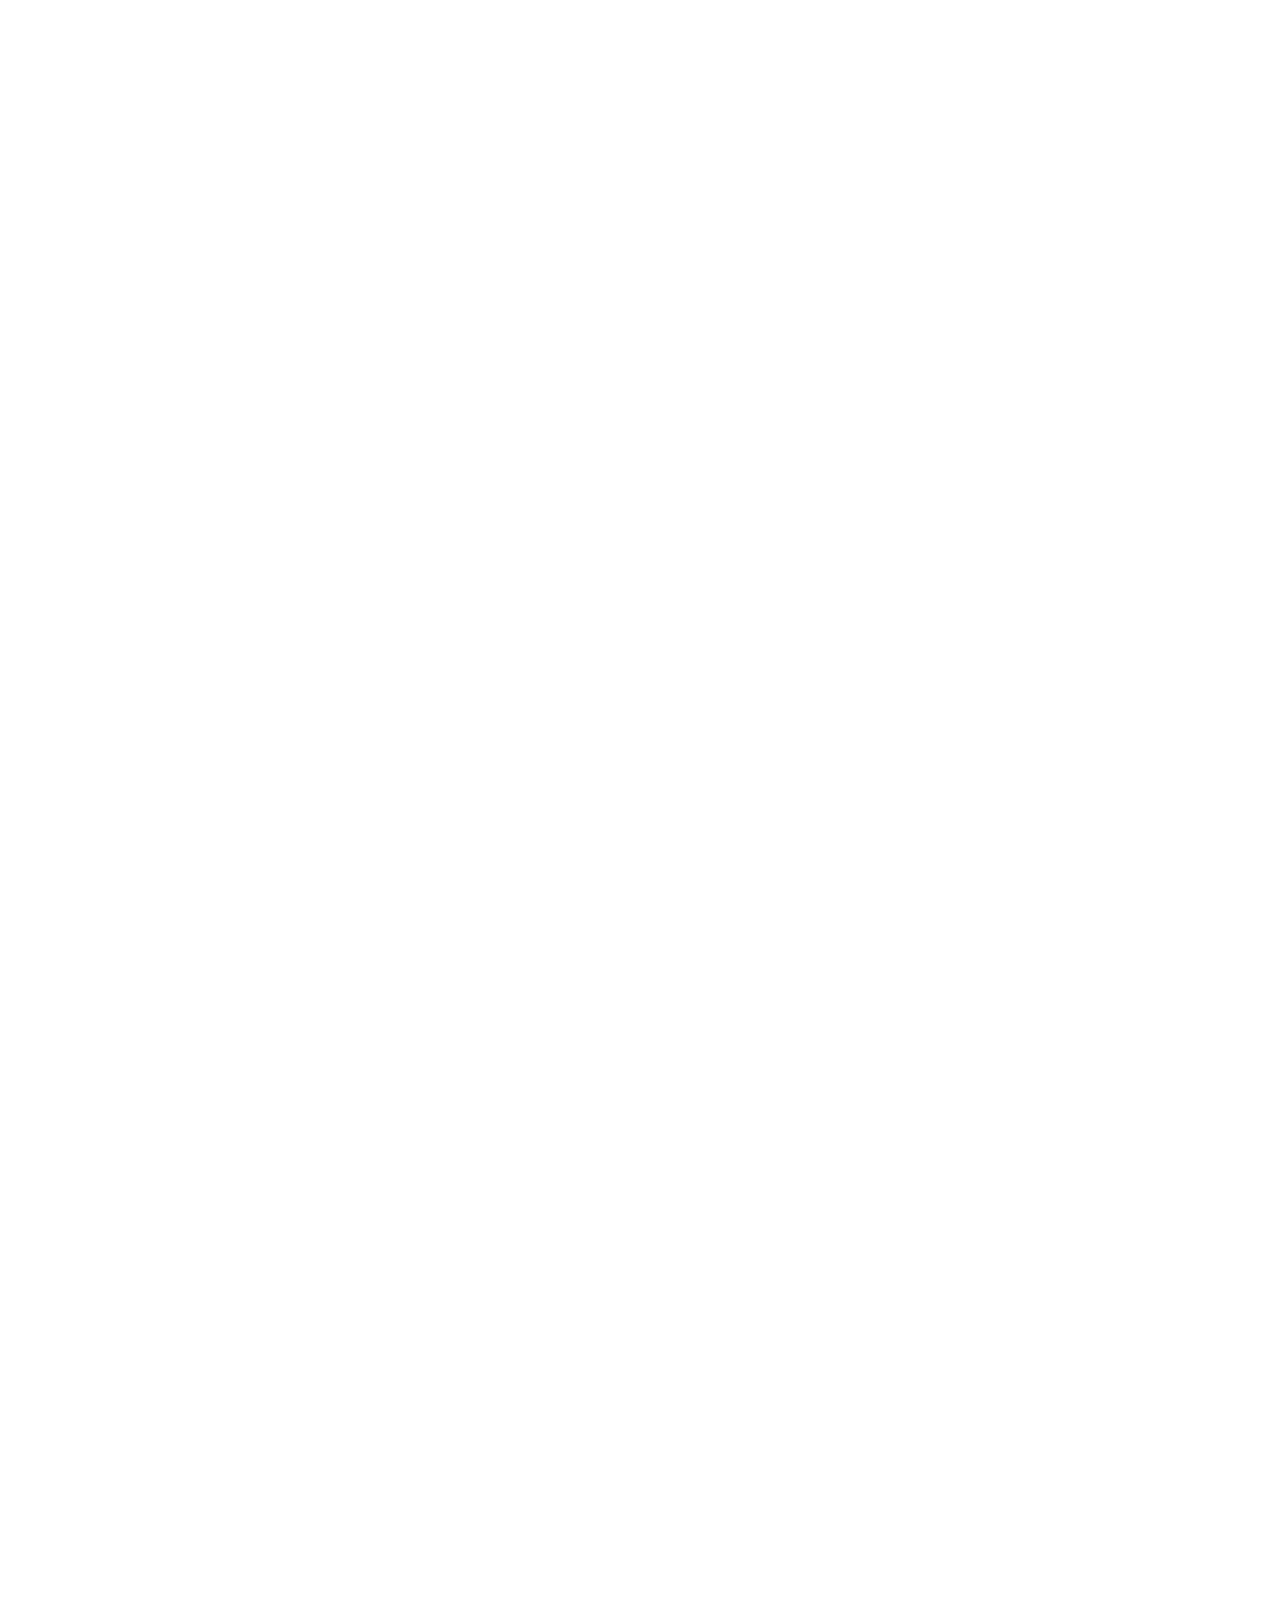
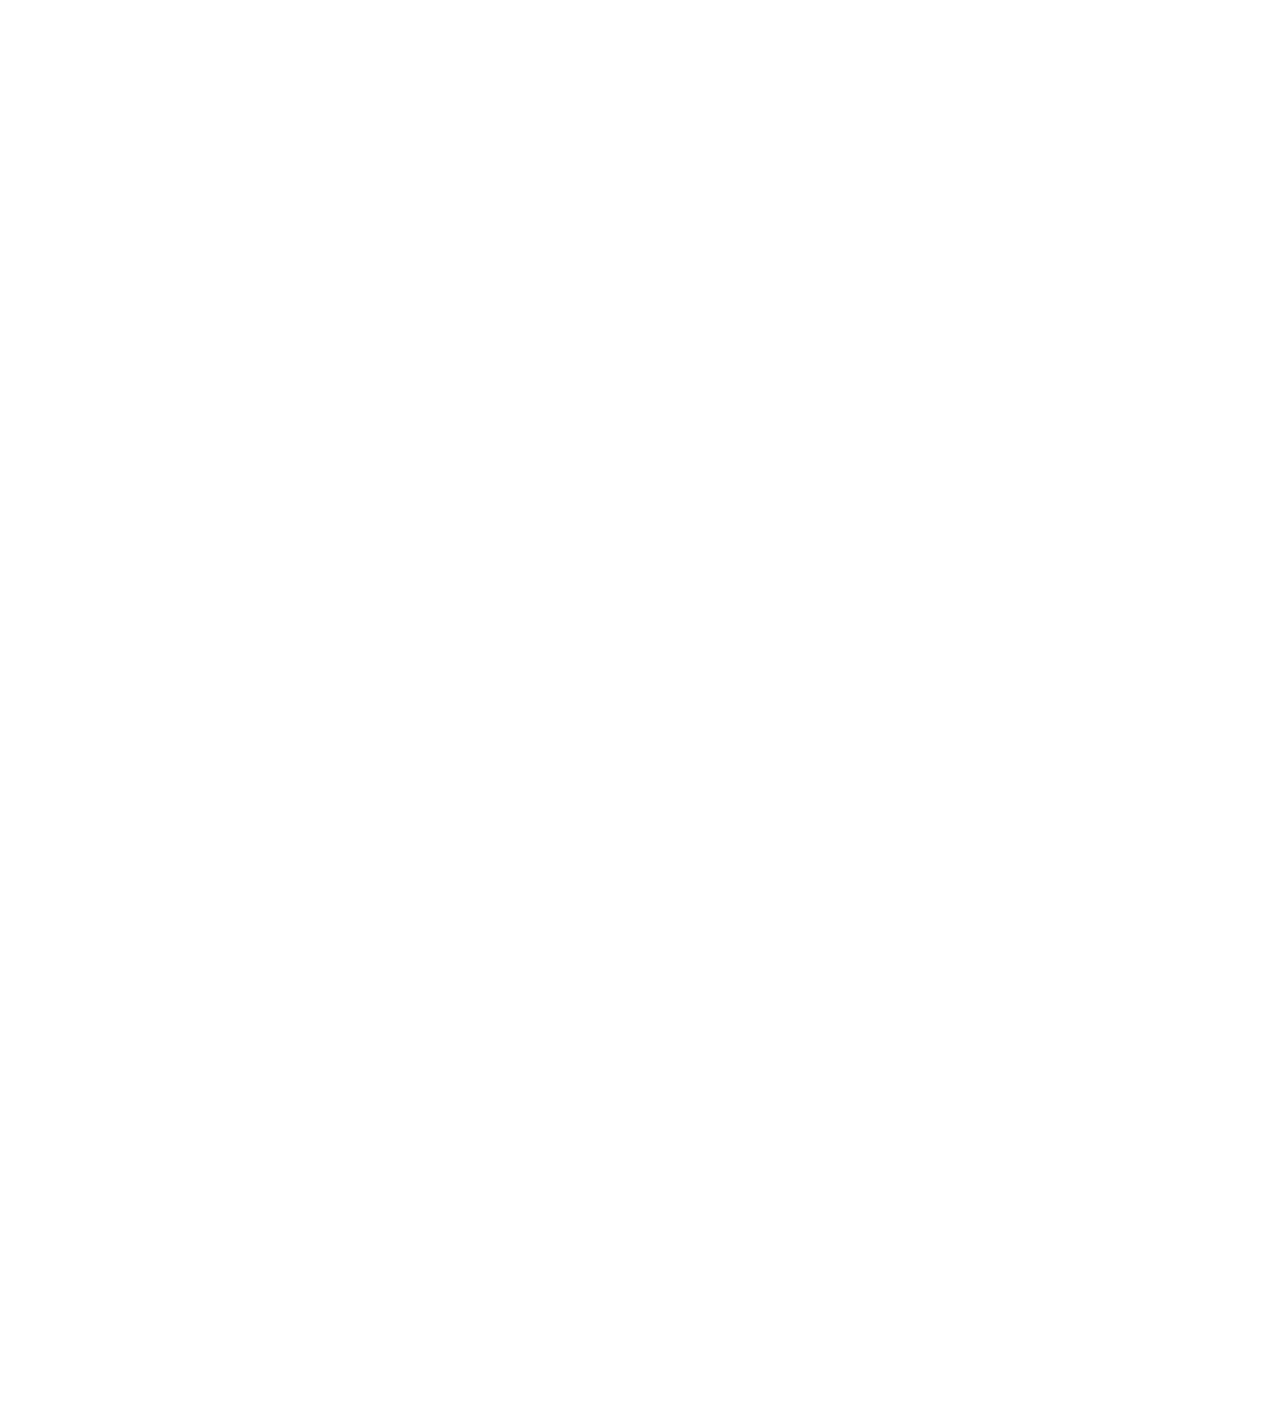
==== commit d3b6e522: "added early birds registration" ====
--- a/docs/index.html
+++ b/docs/index.html
@@ -2423,6 +2423,10 @@
 </ol>
 <h1 id="news">News</h1>
 <ul>
+<li><p>[2021-09-01] 한국 R 컨퍼런스 Early Birds 150명 신청받습니다.</p>
+<ul>
+<li><a href="https://www.wanted.co.kr/events/r_conference"><strong>참가신청</strong></a></li>
+</ul></li>
 <li><p>[2021-08-18] 도서출판 인사이트 스폰서 확정</p>
 <ul>
 <li><img src="fig/insight_logo.jpg" width="185" height="101" /></li>
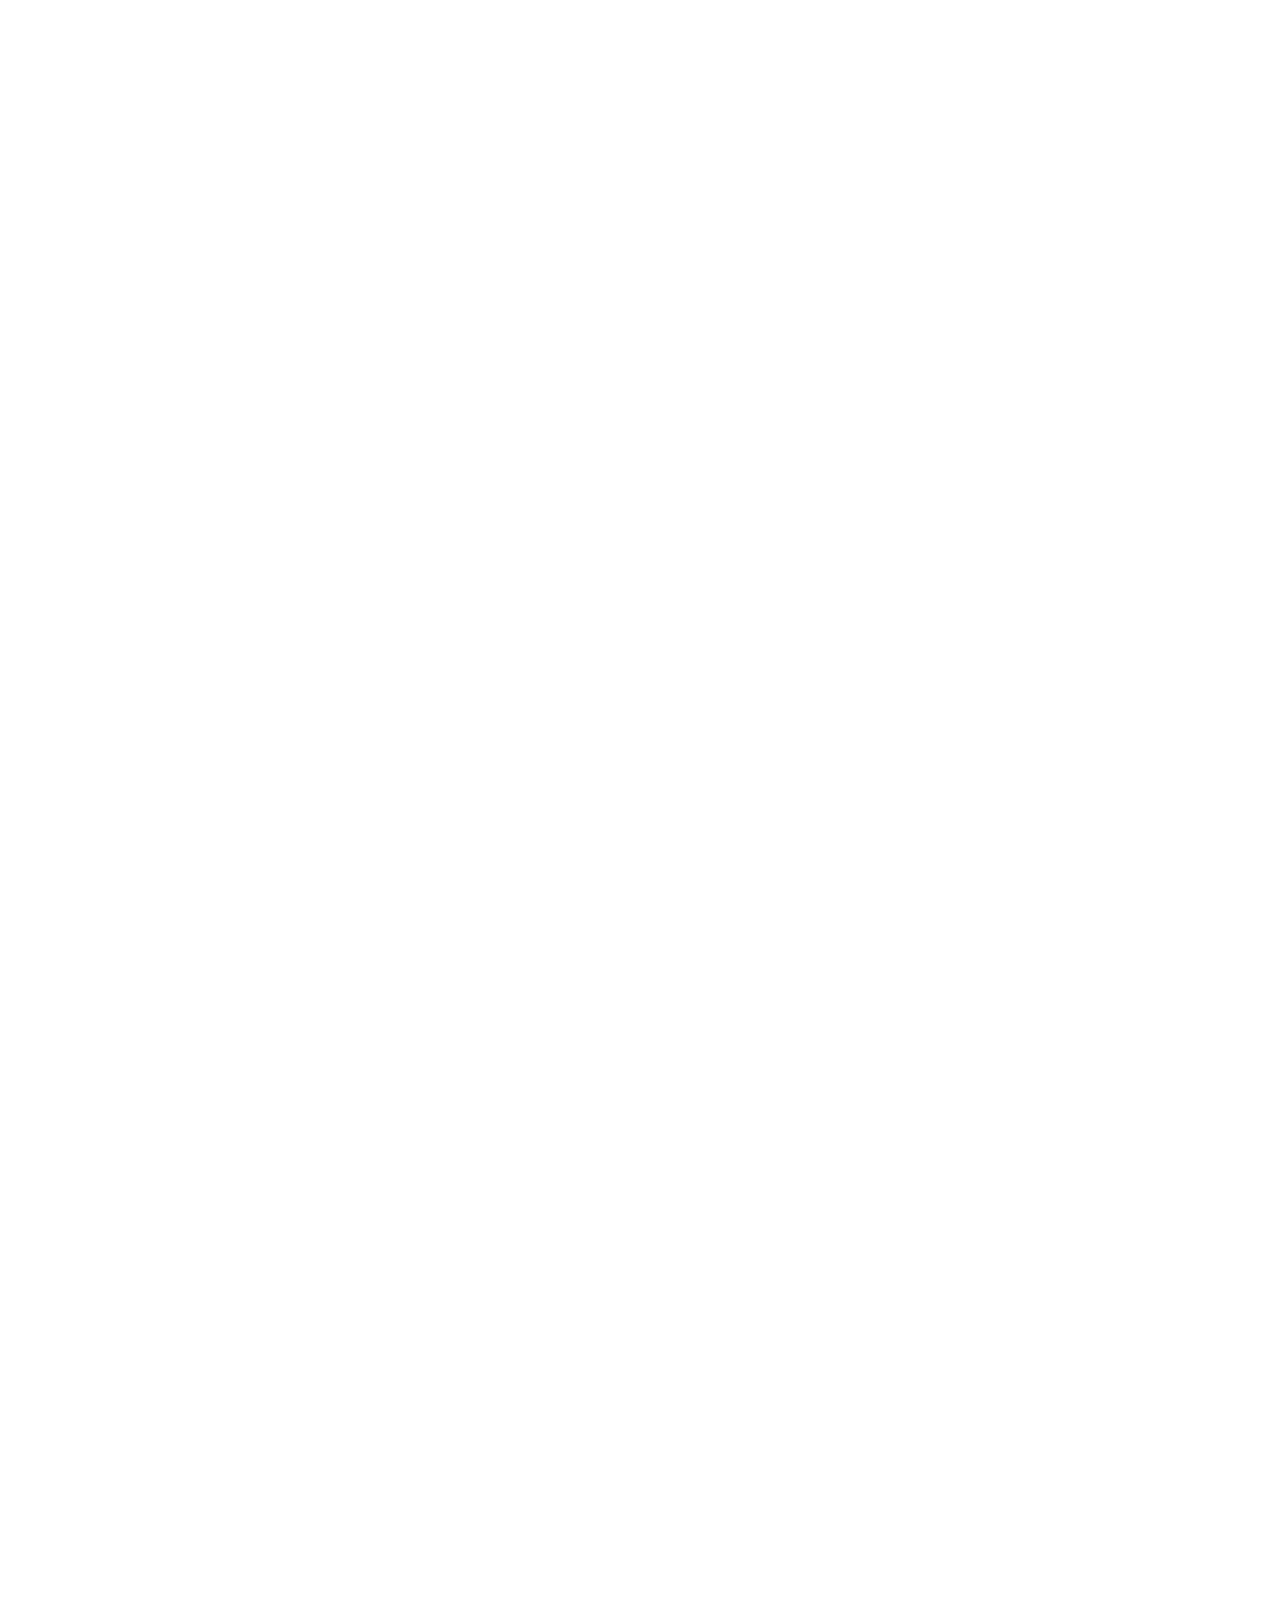
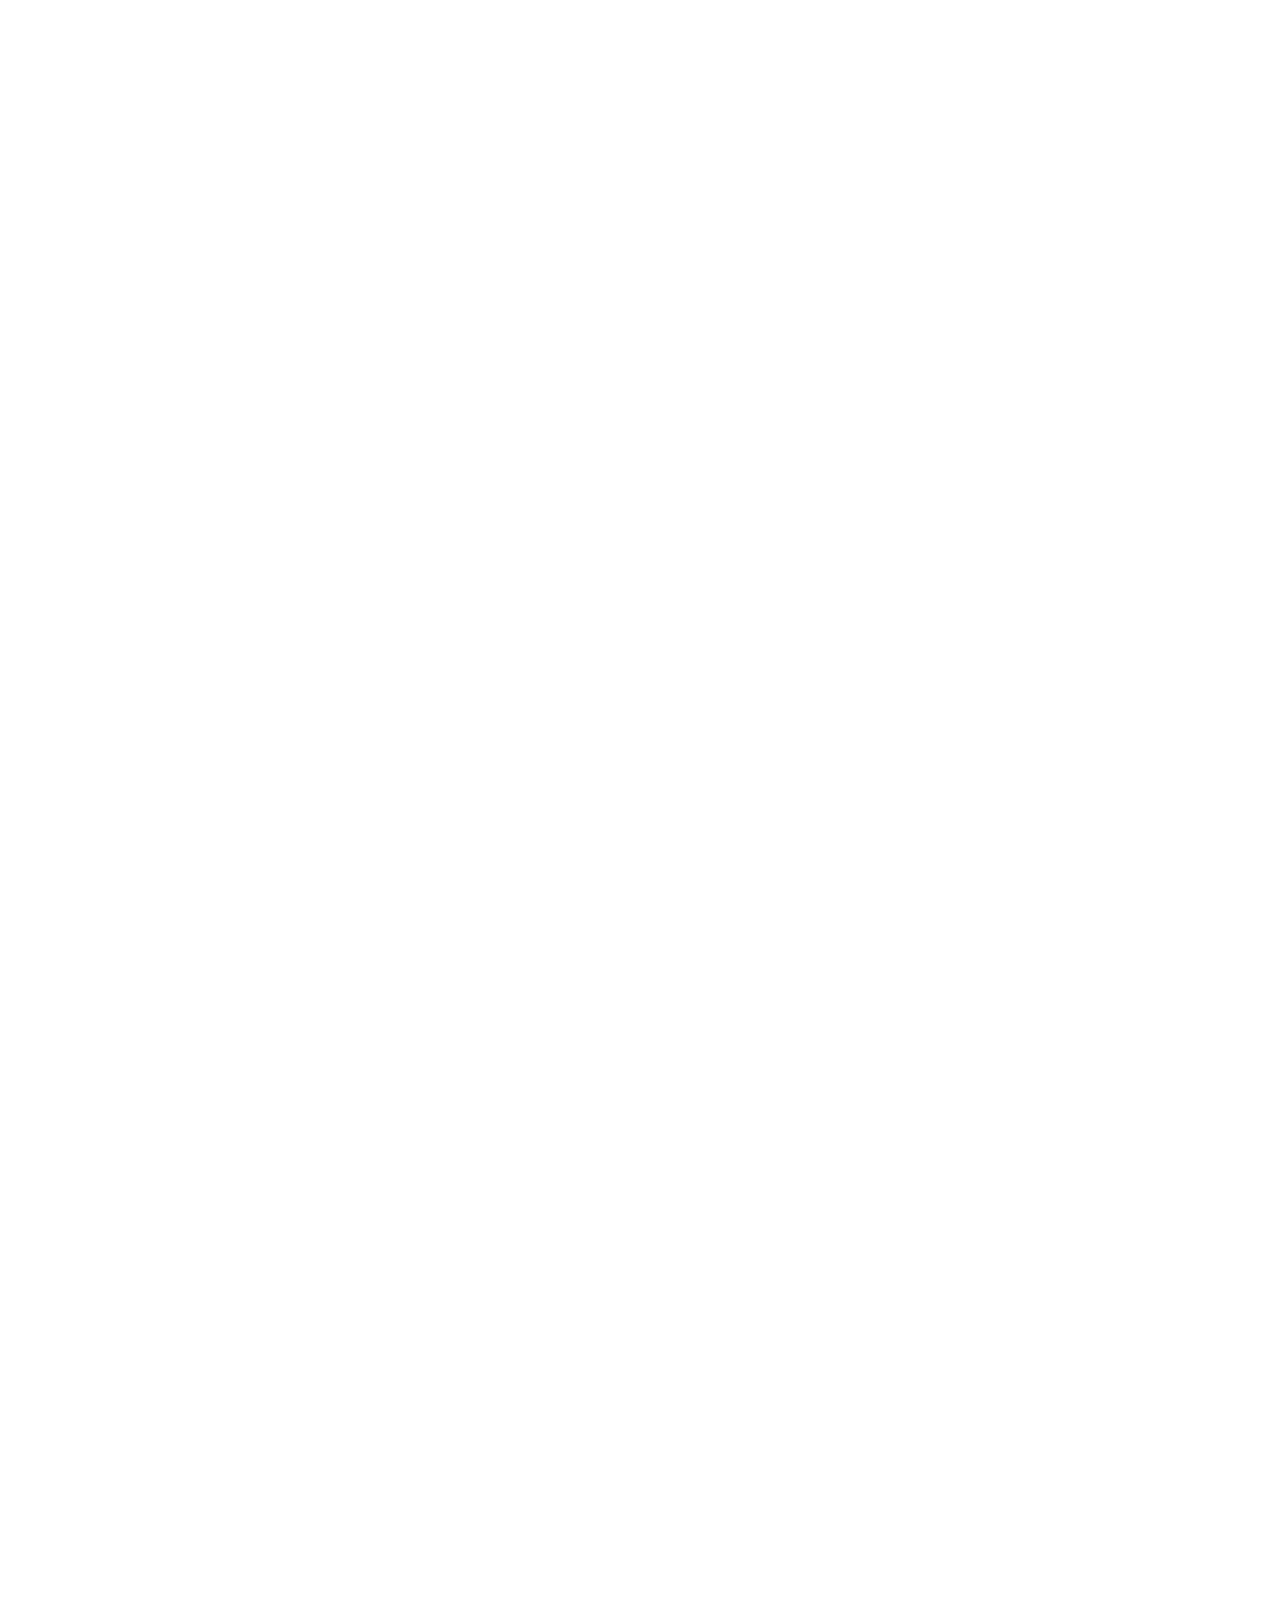
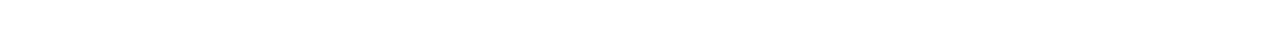
==== commit 6293e5f9: "added speakers" ====
--- a/docs/index.html
+++ b/docs/index.html
@@ -2423,6 +2423,12 @@
 </ol>
 <h1 id="news">News</h1>
 <ul>
+<li><p>[2021-09-16] 실시간 라이브, 동영상 녹화 발표자 선정 완료</p></li>
+<li><p>[2021-09-11] 정보통신산업진흥원(NIPA) 스폰터 확정</p>
+<ul>
+<li><img src="fig/nipa_logo.jpg" width="185" height="101" /></li>
+</ul></li>
+<li><p>[2021-09-10] 한국 R 컨퍼런스 Early Birds 마감합니다.</p></li>
 <li><p>[2021-09-01] 한국 R 컨퍼런스 Early Birds 150명 신청받습니다.</p>
 <ul>
 <li><a href="https://www.wanted.co.kr/events/r_conference"><strong>참가신청</strong></a></li>
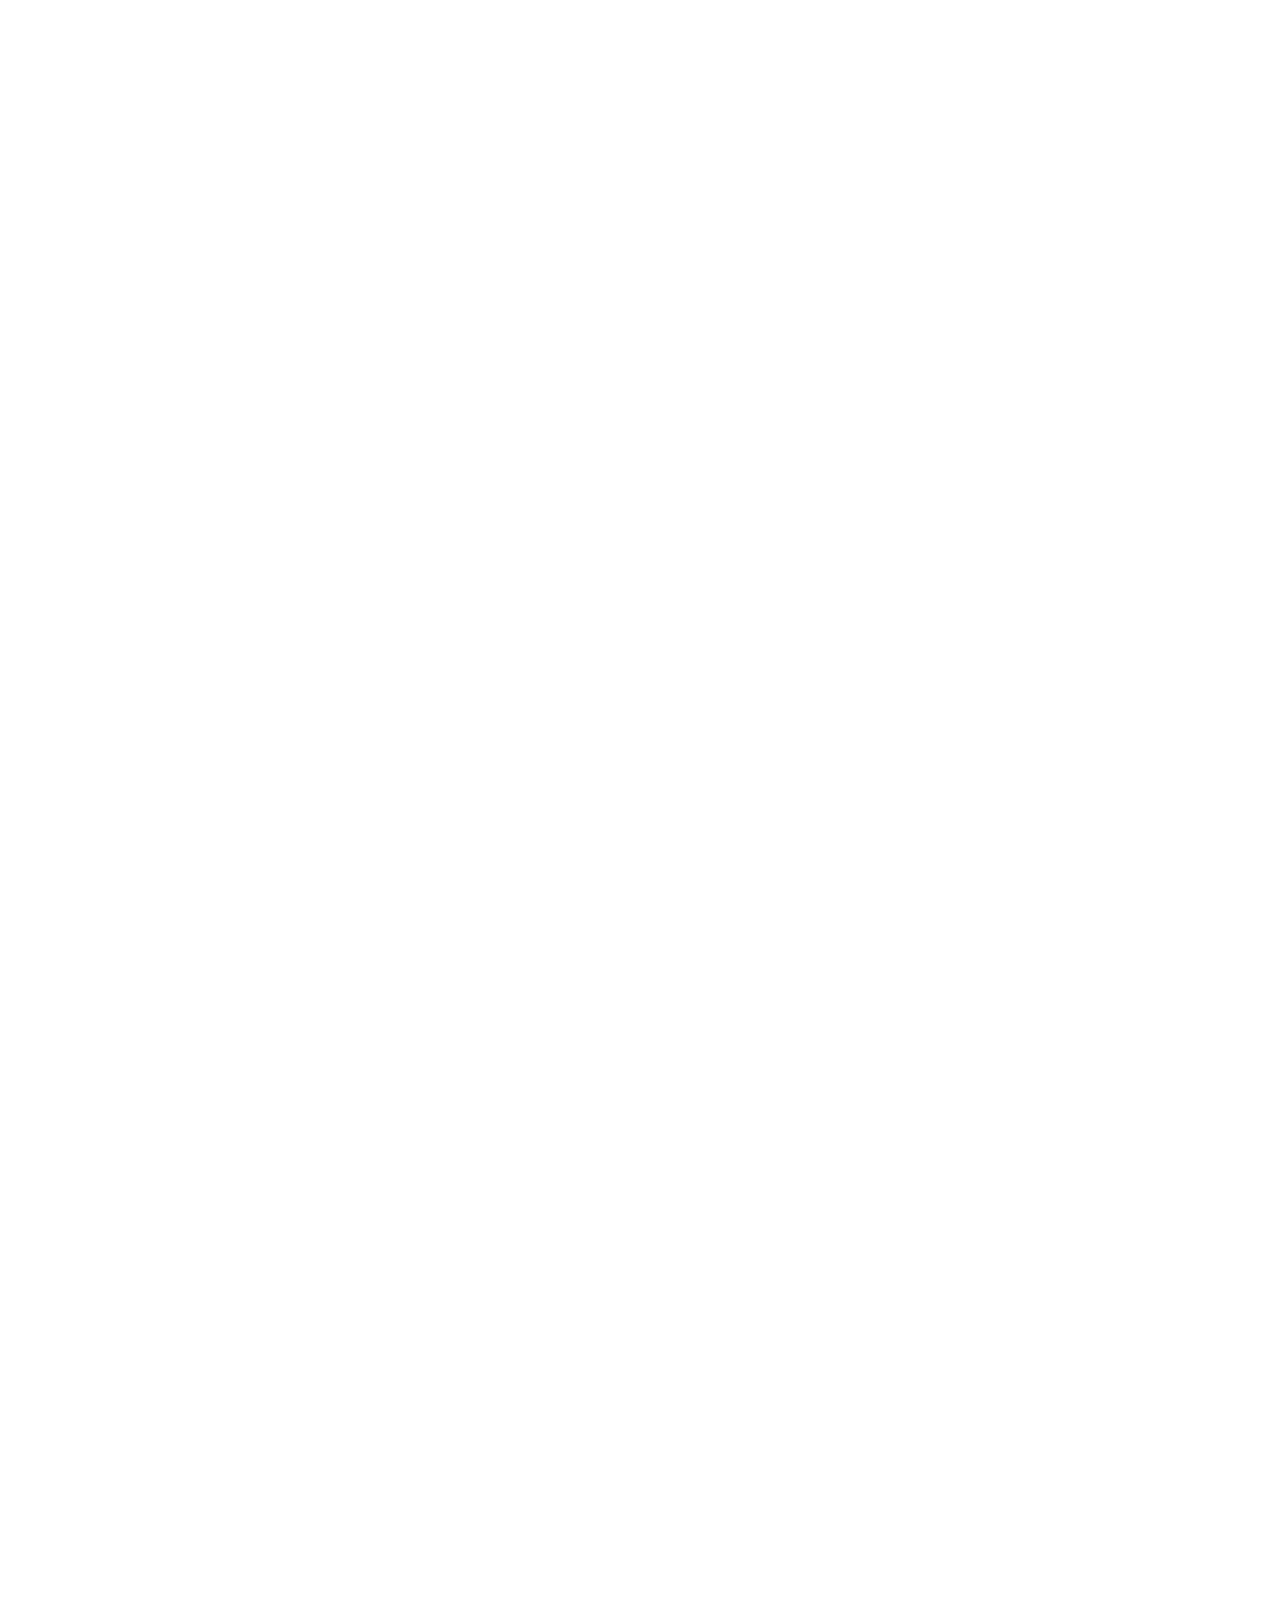
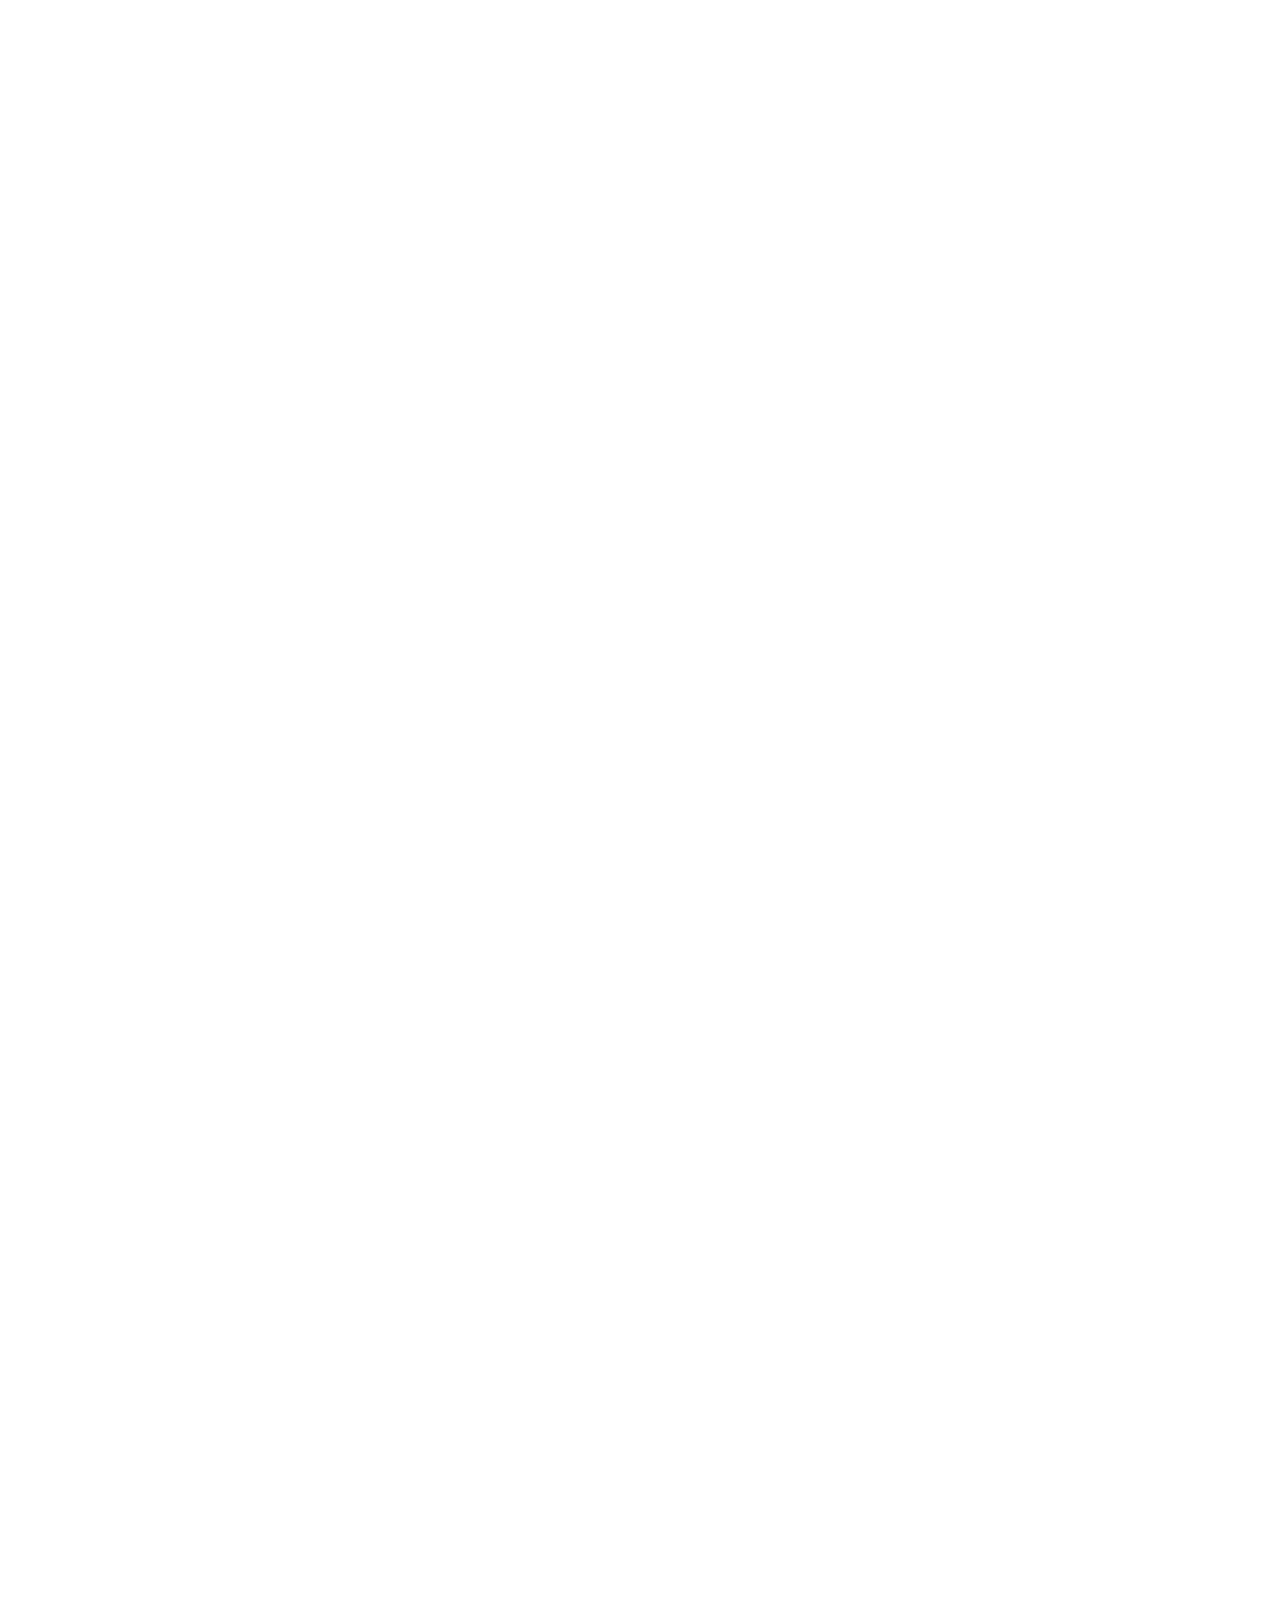
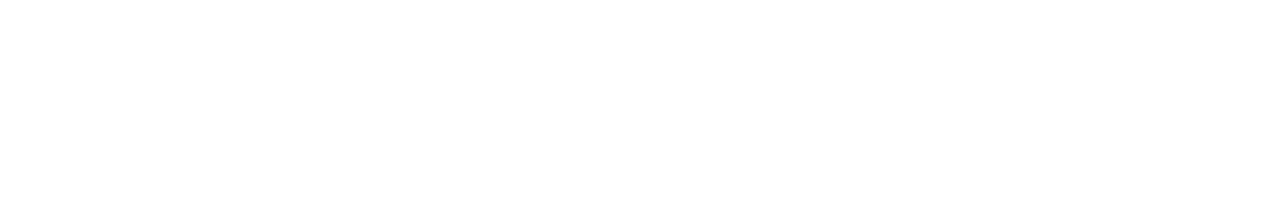
==== commit d8704a49: "added 이영록 프사 및 한겨레 신문사 보도" ====
--- a/docs/index.html
+++ b/docs/index.html
@@ -454,7 +454,7 @@
 
   </style>
 
-  <script src="site_libs/jquery-1.11.3/jquery.min.js"></script>
+  <script src="site_libs/jquery-3.6.0/jquery-3.6.0.min.js"></script>
   <link href="site_libs/font-awesome-5.1.0/css/all.css" rel="stylesheet"/>
   <link href="site_libs/font-awesome-5.1.0/css/v4-shims.css" rel="stylesheet"/>
   <script src="site_libs/headroom-0.9.4/headroom.min.js"></script>
@@ -2346,7 +2346,7 @@
     color: var(--hover-color, white);
   }</style>
   <!--/radix_placeholder_distill-->
-  <script src="site_libs/header-attrs-2.10/header-attrs.js"></script>
+  <script src="site_libs/header-attrs-2.11/header-attrs.js"></script>
   <script src="site_libs/popper-2.6.0/popper.min.js"></script>
   <link href="site_libs/tippy-6.2.7/tippy.css" rel="stylesheet" />
   <link href="site_libs/tippy-6.2.7/tippy-light-border.css" rel="stylesheet" />
@@ -2423,6 +2423,10 @@
 </ol>
 <h1 id="news">News</h1>
 <ul>
+<li><p>[2021-09-28] <a href="https://www.hani.co.kr/arti/science/science_general/1012214.html">한국 R 컨퍼런스 한겨레 신문 언론 보도</a></p>
+<ul>
+<li><img src="fig/hani-rconf.jpg" width="189" /></li>
+</ul></li>
 <li><p>[2021-09-16] 실시간 라이브, 동영상 녹화 발표자 선정 완료</p></li>
 <li><p>[2021-09-11] 정보통신산업진흥원(NIPA) 스폰터 확정</p>
 <ul>
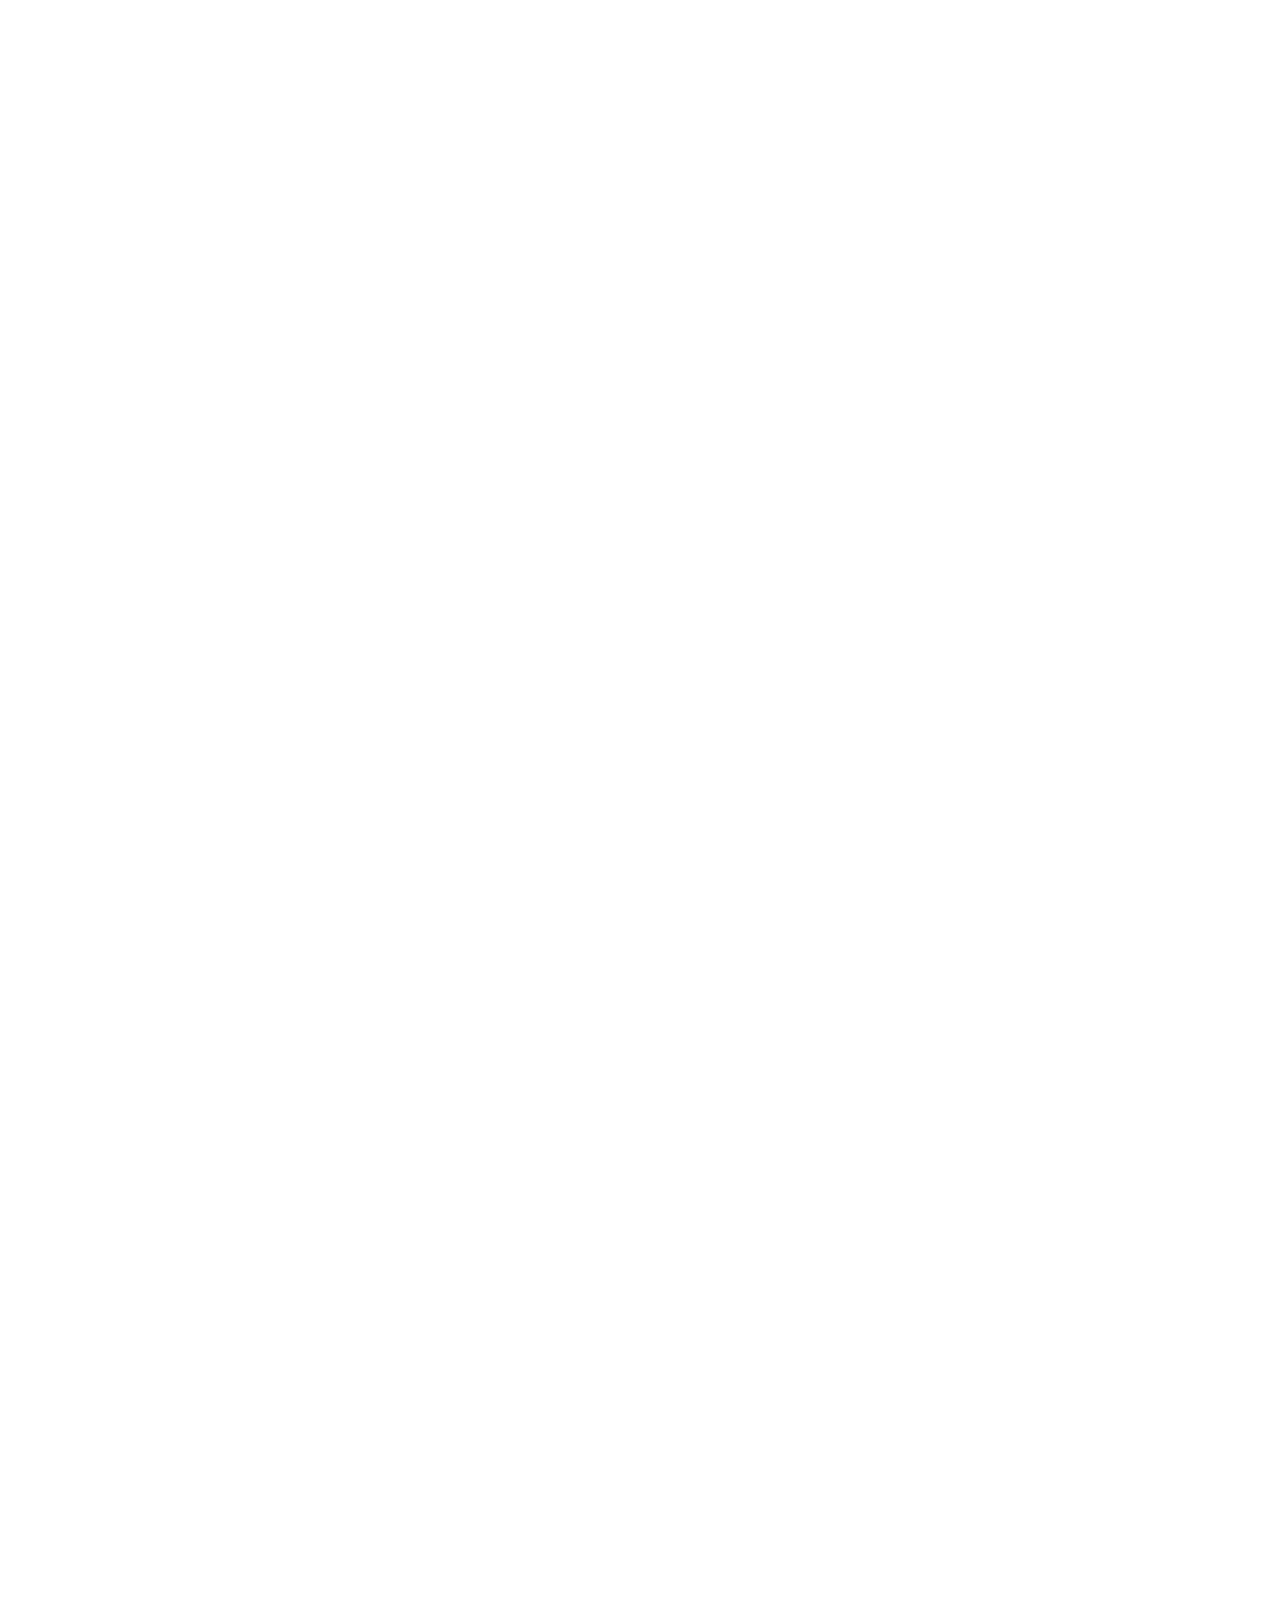
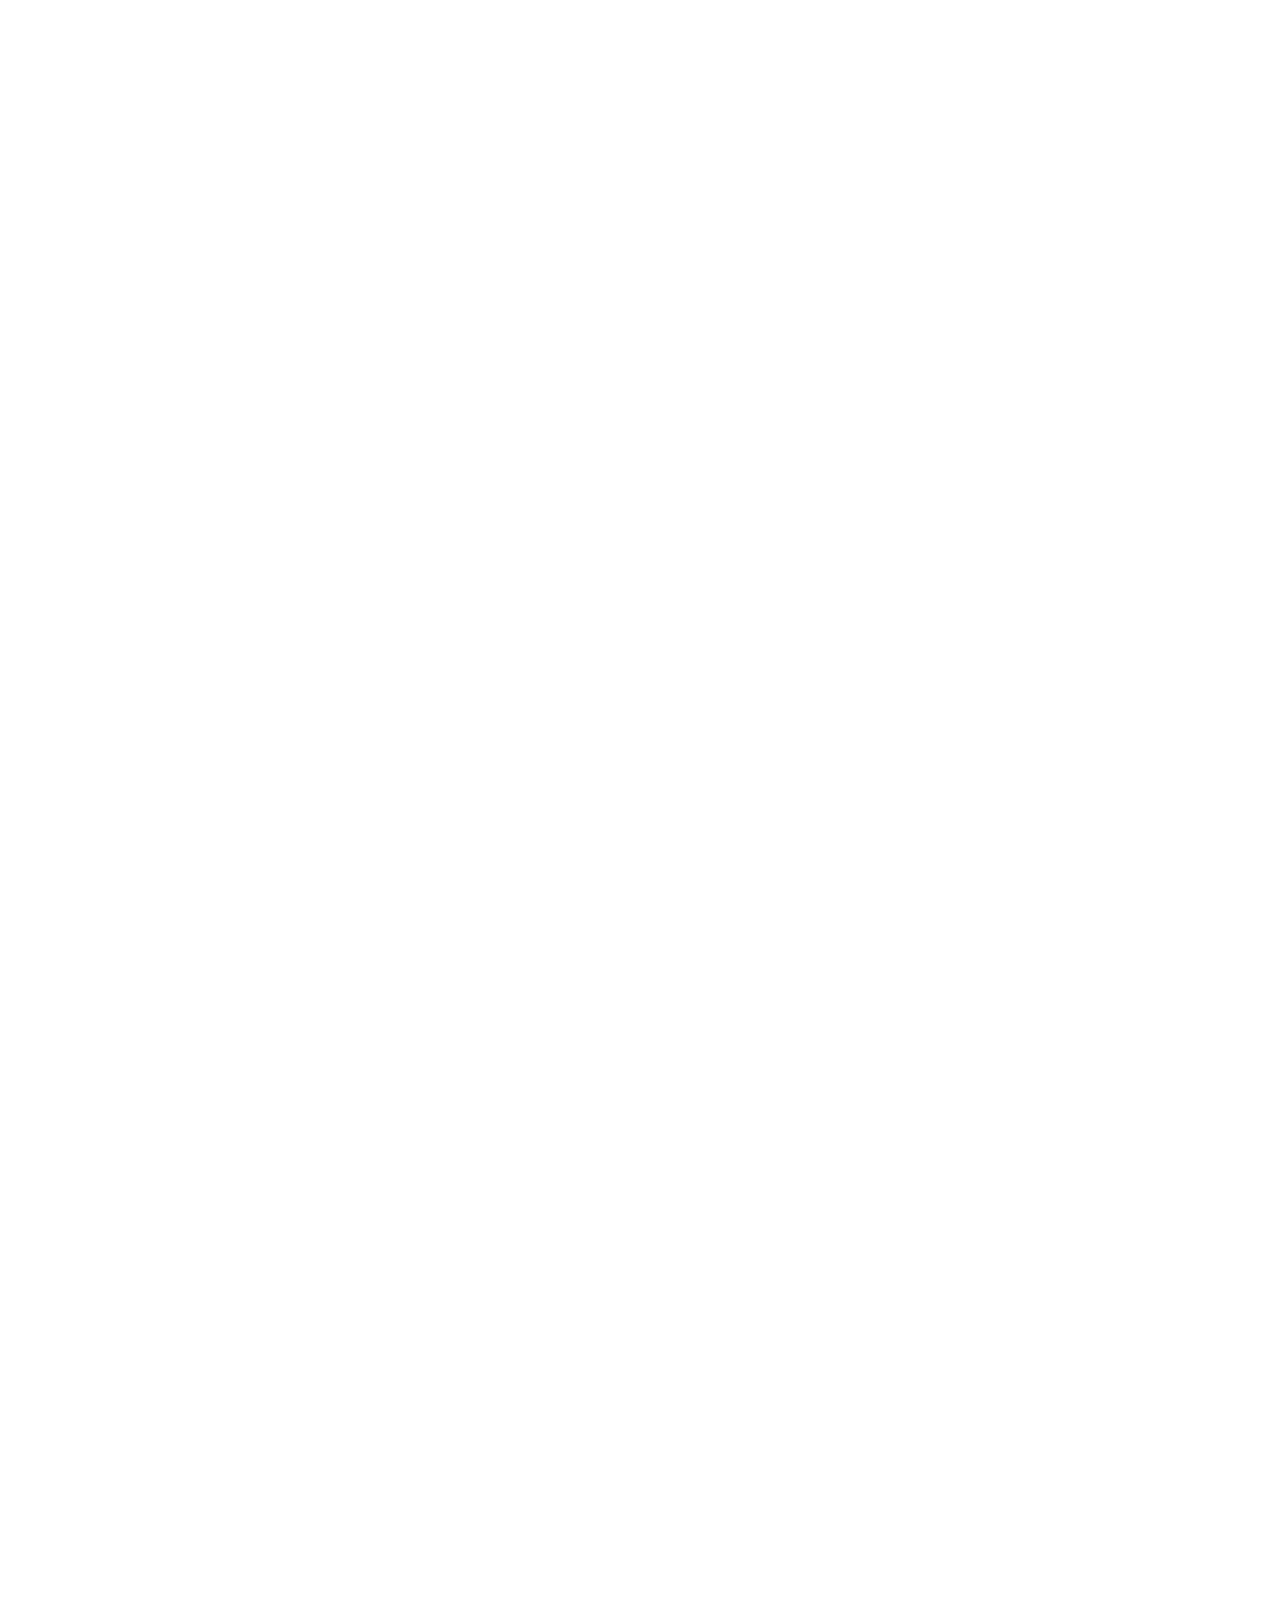
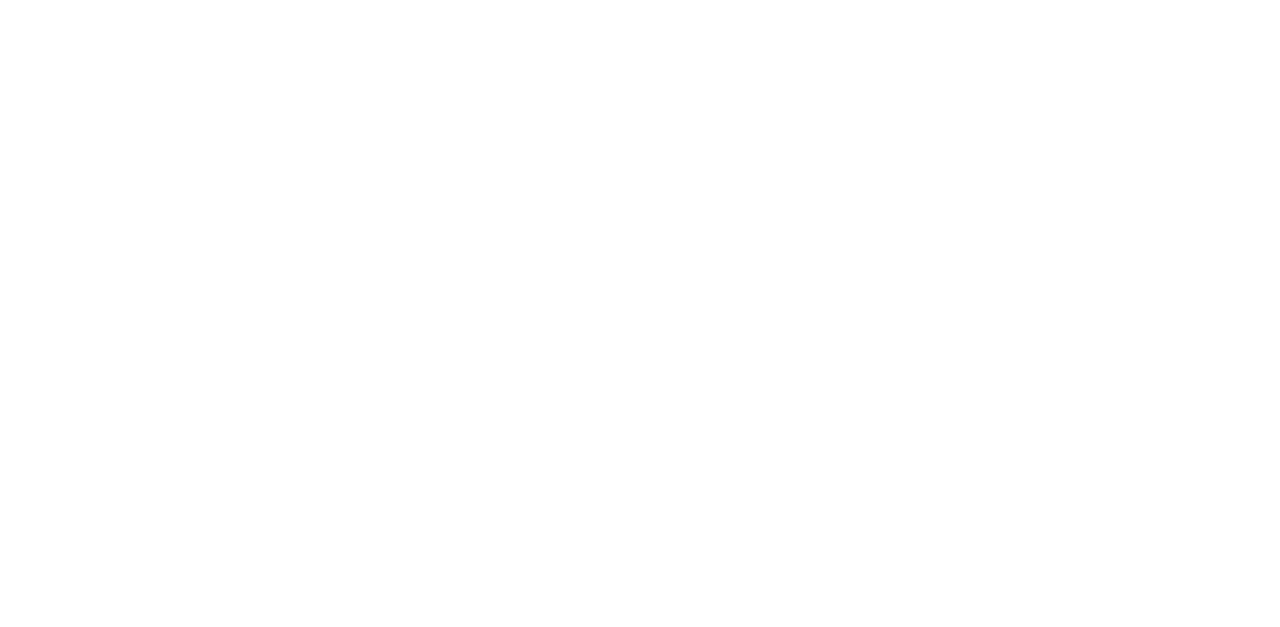
==== commit 5f5a7f03: "added R handson tutorial" ====
--- a/docs/index.html
+++ b/docs/index.html
@@ -2125,6 +2125,7 @@
   @import url('https://fonts.googleapis.com/css2?family=Noto+Sans+KR');
   @import url('https://fonts.googleapis.com/css2?family=Noto+Serif+KR');
   @import url('https://fonts.googleapis.com/css2?family=DM+Mono');
+  @import url('https://fonts.googleapis.com/css2?family=Nanum+Myeongjo');
 
 
   html {
@@ -2143,7 +2144,7 @@
     /*-- Specify custom fonts ~~~ must be imported above   --*/
     --heading-font:    'Noto Sans KR', sans-serif;
     --mono-font:       'DM Mono', monospace;
-    --body-font:       'Noto Serif KR', serif;
+    --body-font:       'Nanum Myeongjo', serif;
     --navbar-font:     'Noto Sans KR', sans-serif;  /* websites + blogs only */
   }
 
@@ -2423,6 +2424,22 @@
 </ol>
 <h1 id="news">News</h1>
 <ul>
+<li><p>[2021-10-17] 참석자분 전원 저자 사인이 담긴 책을 나눠주고 저자와 함께 하는 튜토리얼 <a href="https://festa.io/events/1863"><strong>R 핸즈온</strong> 참여신청</a></p>
+<ul>
+<li><img src="fig/r-handson.jpg" width="121" height="130" /></li>
+</ul></li>
+<li><p>[2021-10-06] 한국 R 컨퍼런스 변경된 로고를 만나보세요!!!</p>
+<ul>
+<li><img src="fig/koRea_logo.png" width="322" height="81" /></li>
+</ul></li>
+<li><p>[2021-09-30] 한국 R 컨퍼런스 <a href="registration.html">참가신청</a> 받습니다.</p>
+<ul>
+<li><a href="https://www.wanted.co.kr/events/r_conference"><img src="fig/btn.png" width="148" /></a></li>
+</ul></li>
+<li><p>[2021-09-29] <a href="https://dacon.io/">데이콘</a> 스폰터 확정</p>
+<ul>
+<li><img src="fig/dacon-logo.png" width="141" height="105" /></li>
+</ul></li>
 <li><p>[2021-09-28] <a href="https://www.hani.co.kr/arti/science/science_general/1012214.html">한국 R 컨퍼런스 한겨레 신문 언론 보도</a></p>
 <ul>
 <li><img src="fig/hani-rconf.jpg" width="189" /></li>
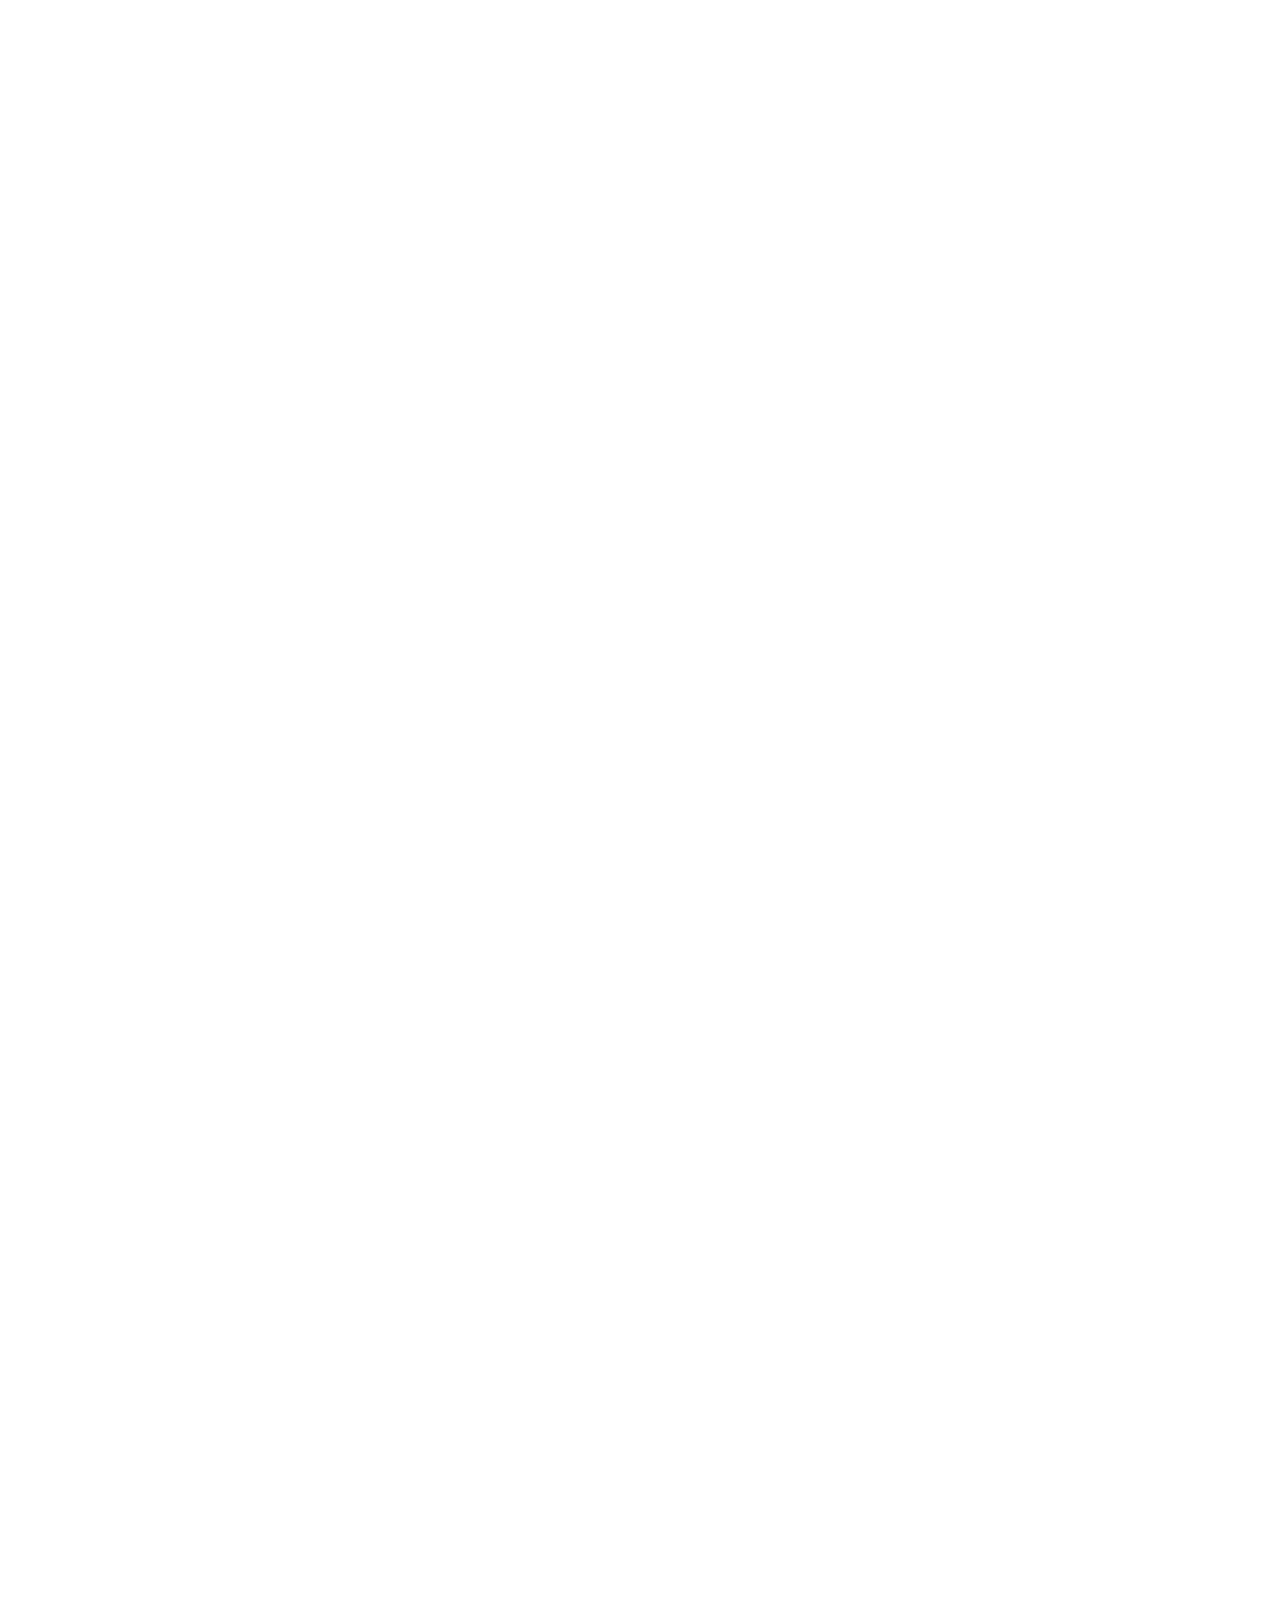
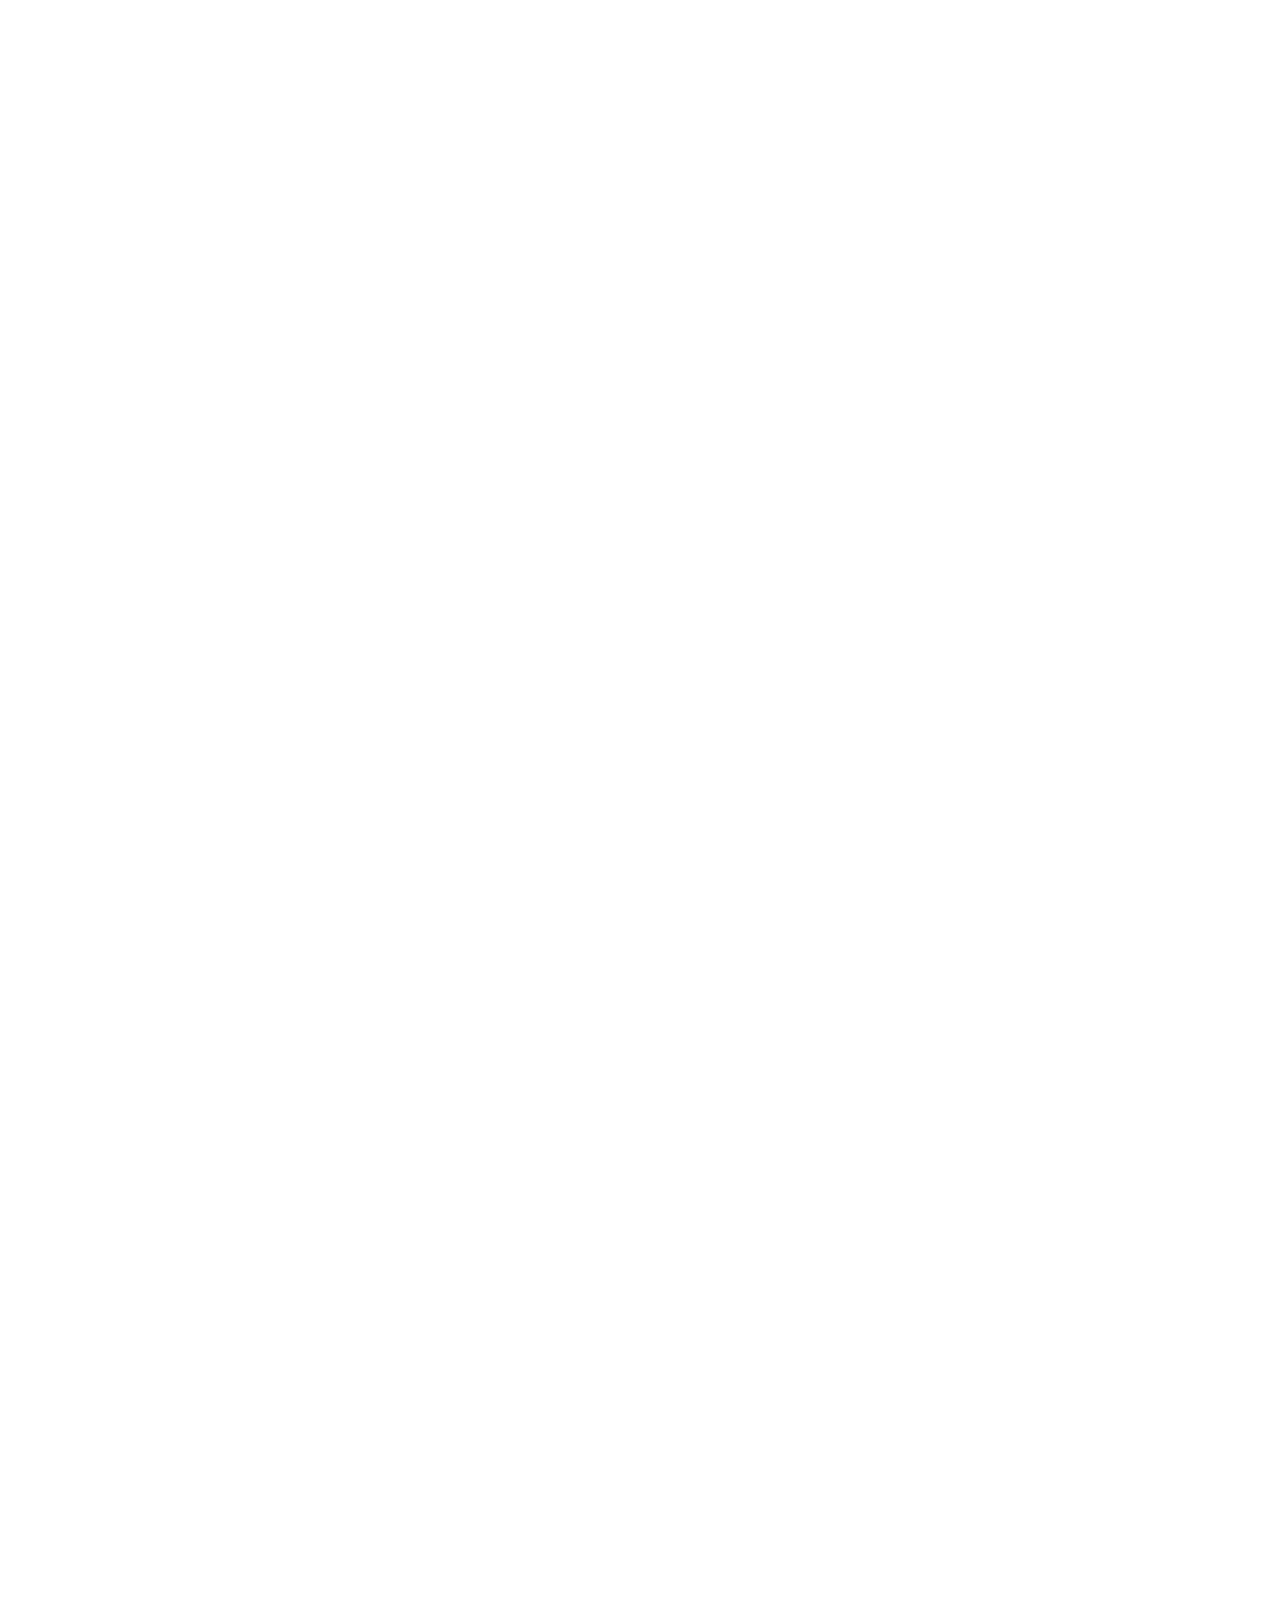
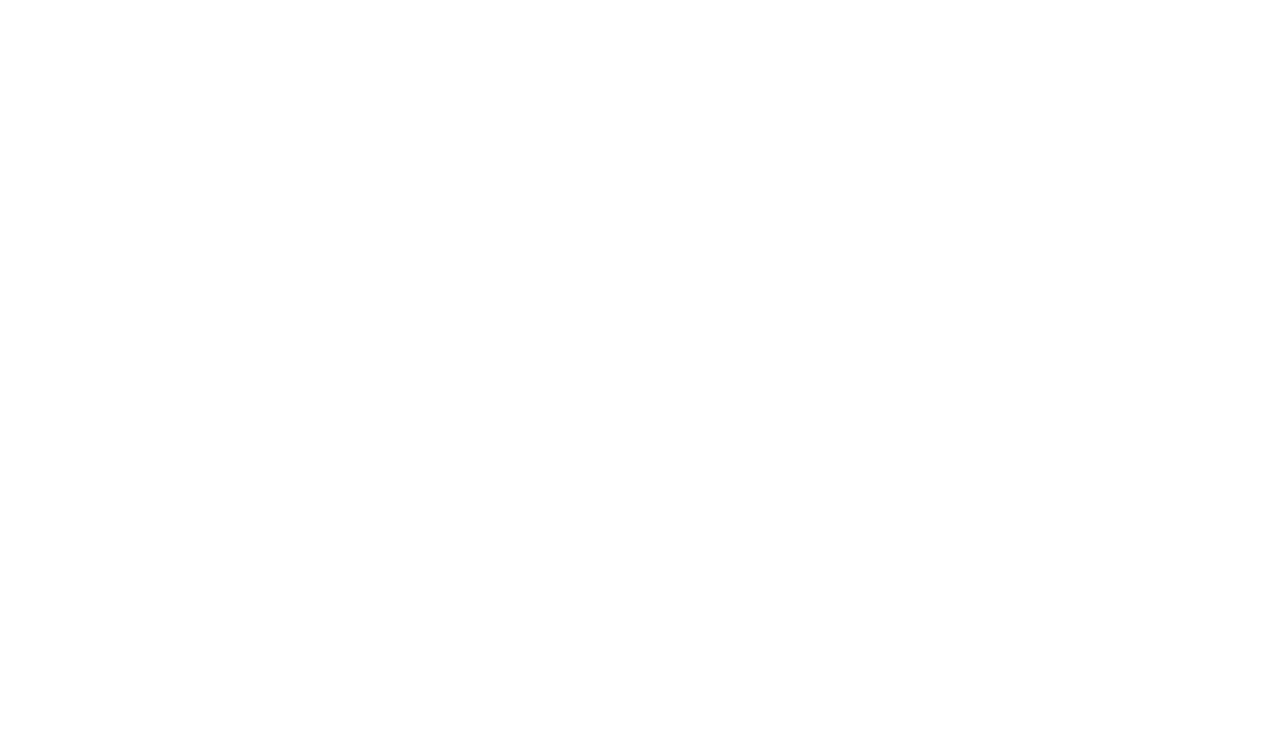
==== commit 2be83b68: "added intree sponsor" ====
--- a/docs/index.html
+++ b/docs/index.html
@@ -2424,6 +2424,10 @@
 </ol>
 <h1 id="news">News</h1>
 <ul>
+<li><p>[2021-09-29] <a href="http://www.intreeforum.org/">한국인더스트리4.0협회</a> 스폰터 확정</p>
+<ul>
+<li><a href="http://www.intreeforum.org/"><img src="fig/intree_logo.jpg" width="176" height="63" /></a></li>
+</ul></li>
 <li><p>[2021-10-17] 참석자분 전원 저자 사인이 담긴 책을 나눠주고 저자와 함께 하는 튜토리얼 <a href="https://festa.io/events/1863"><strong>R 핸즈온</strong> 참여신청</a></p>
 <ul>
 <li><img src="fig/r-handson.jpg" width="121" height="130" /></li>
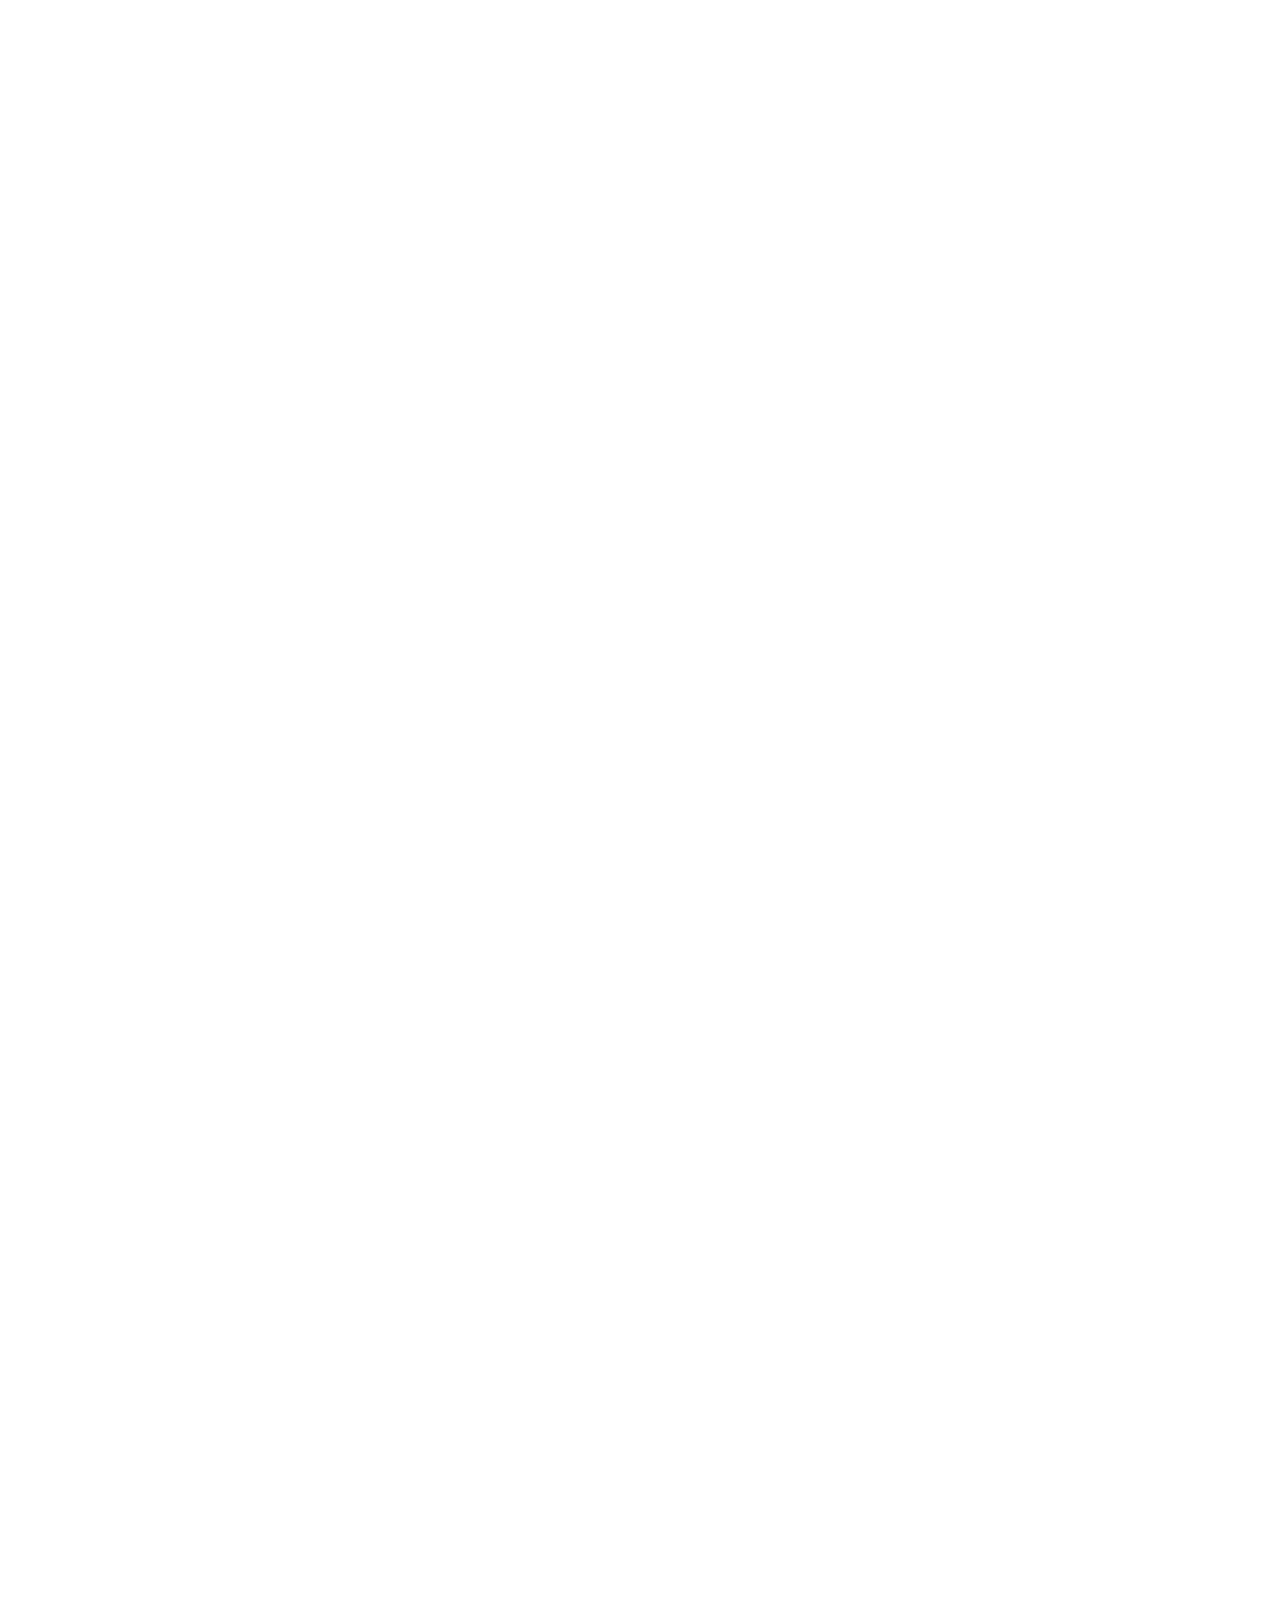
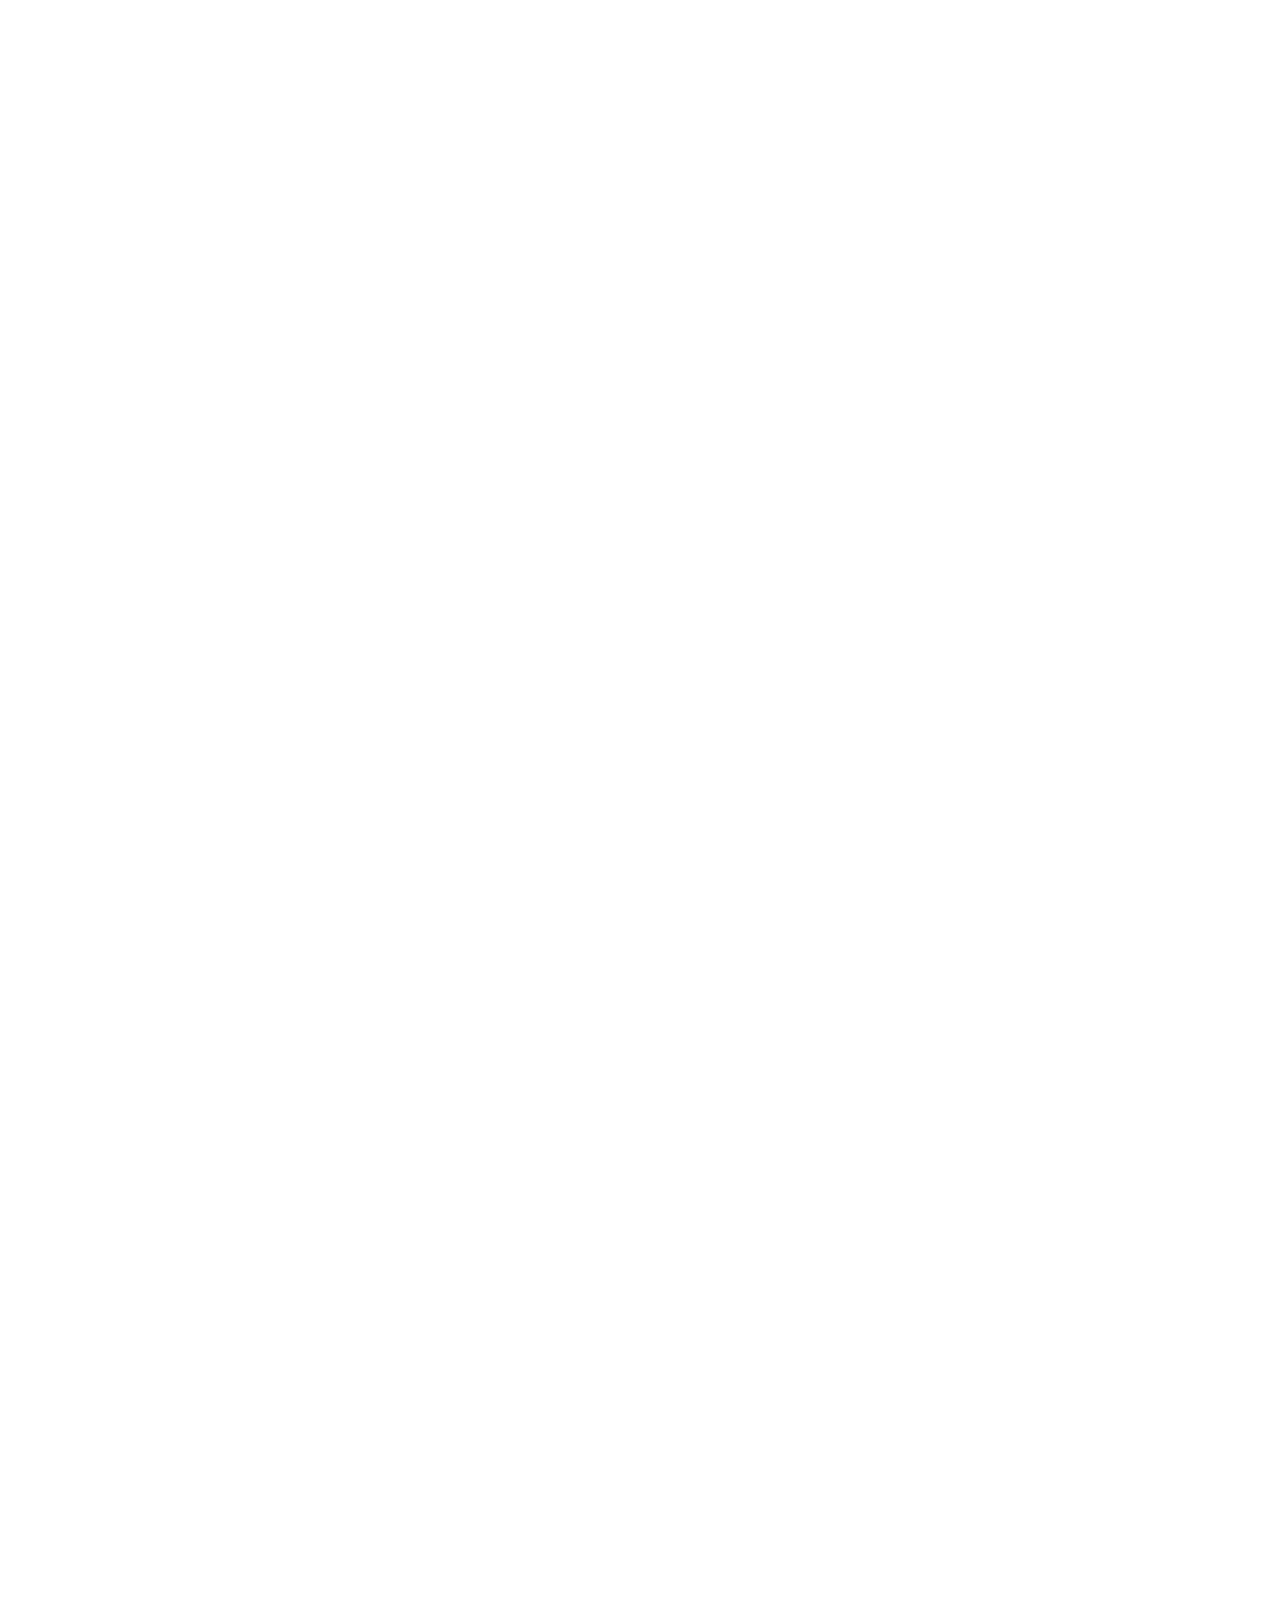
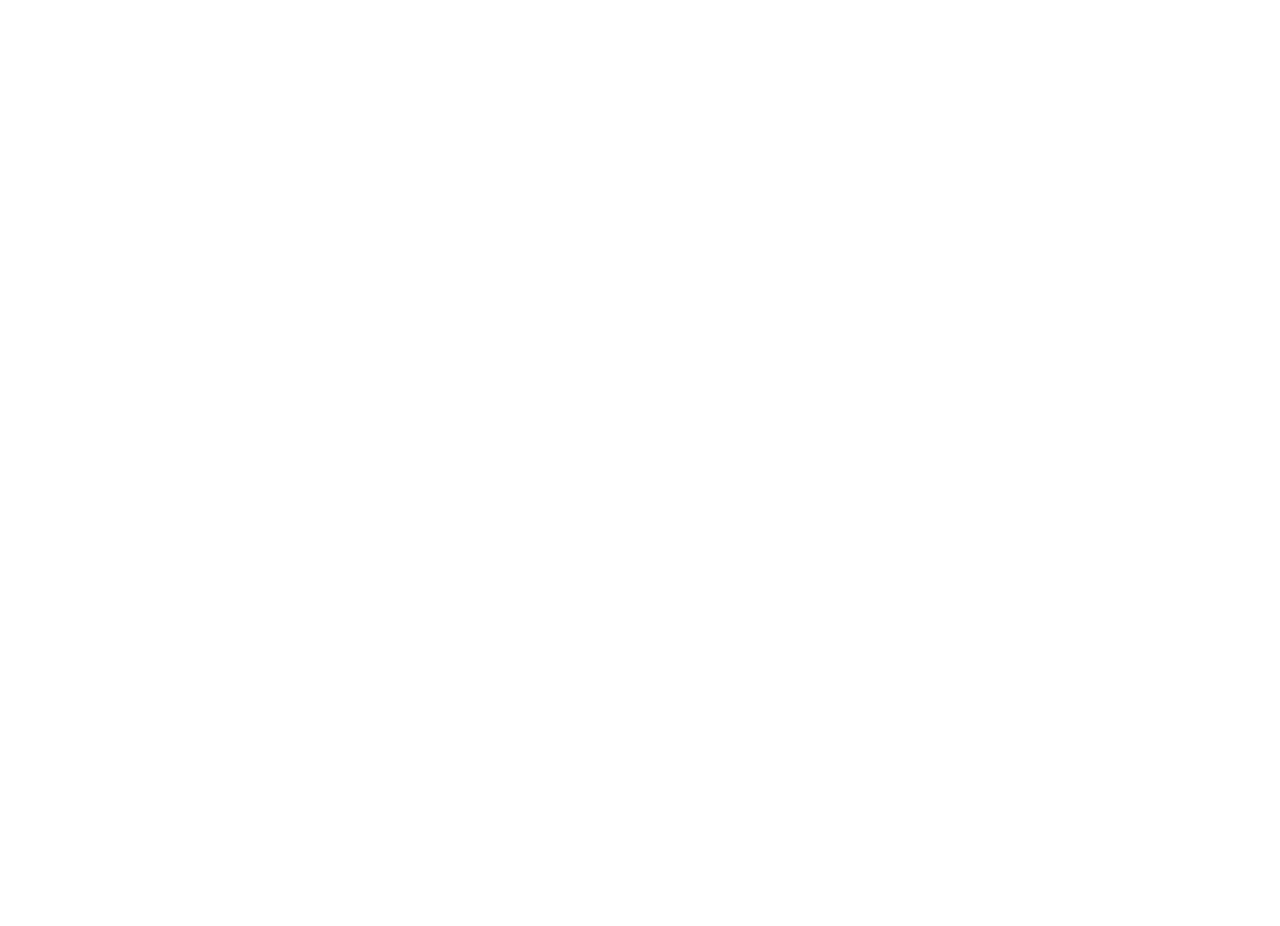
==== commit 4bbb5fe6: "added registration end" ====
--- a/docs/index.html
+++ b/docs/index.html
@@ -2424,7 +2424,13 @@
 </ol>
 <h1 id="news">News</h1>
 <ul>
-<li><p>[2021-09-29] <a href="http://www.intreeforum.org/">한국인더스트리4.0협회</a> 스폰터 확정</p>
+<li><p>[2021-11-12] 한국 R 컨퍼런스 참여자 모집 마감</p></li>
+<li><p>[2021-11-05] 키노트 및 발표 슬라이드/동영상 제출 마감</p></li>
+<li><p>[2021-10-25] <a href="http://it.chosun.com/m/svc/article.html?contid=2021102401022">한국 R 컨퍼런스 IT 조선 언론 보도</a></p>
+<ul>
+<li><img src="fig/it_chosun_logo.png" width="189" /></li>
+</ul></li>
+<li><p>[2021-10-24] <a href="http://www.intreeforum.org/">한국인더스트리4.0협회</a> 스폰터 확정</p>
 <ul>
 <li><a href="http://www.intreeforum.org/"><img src="fig/intree_logo.jpg" width="176" height="63" /></a></li>
 </ul></li>
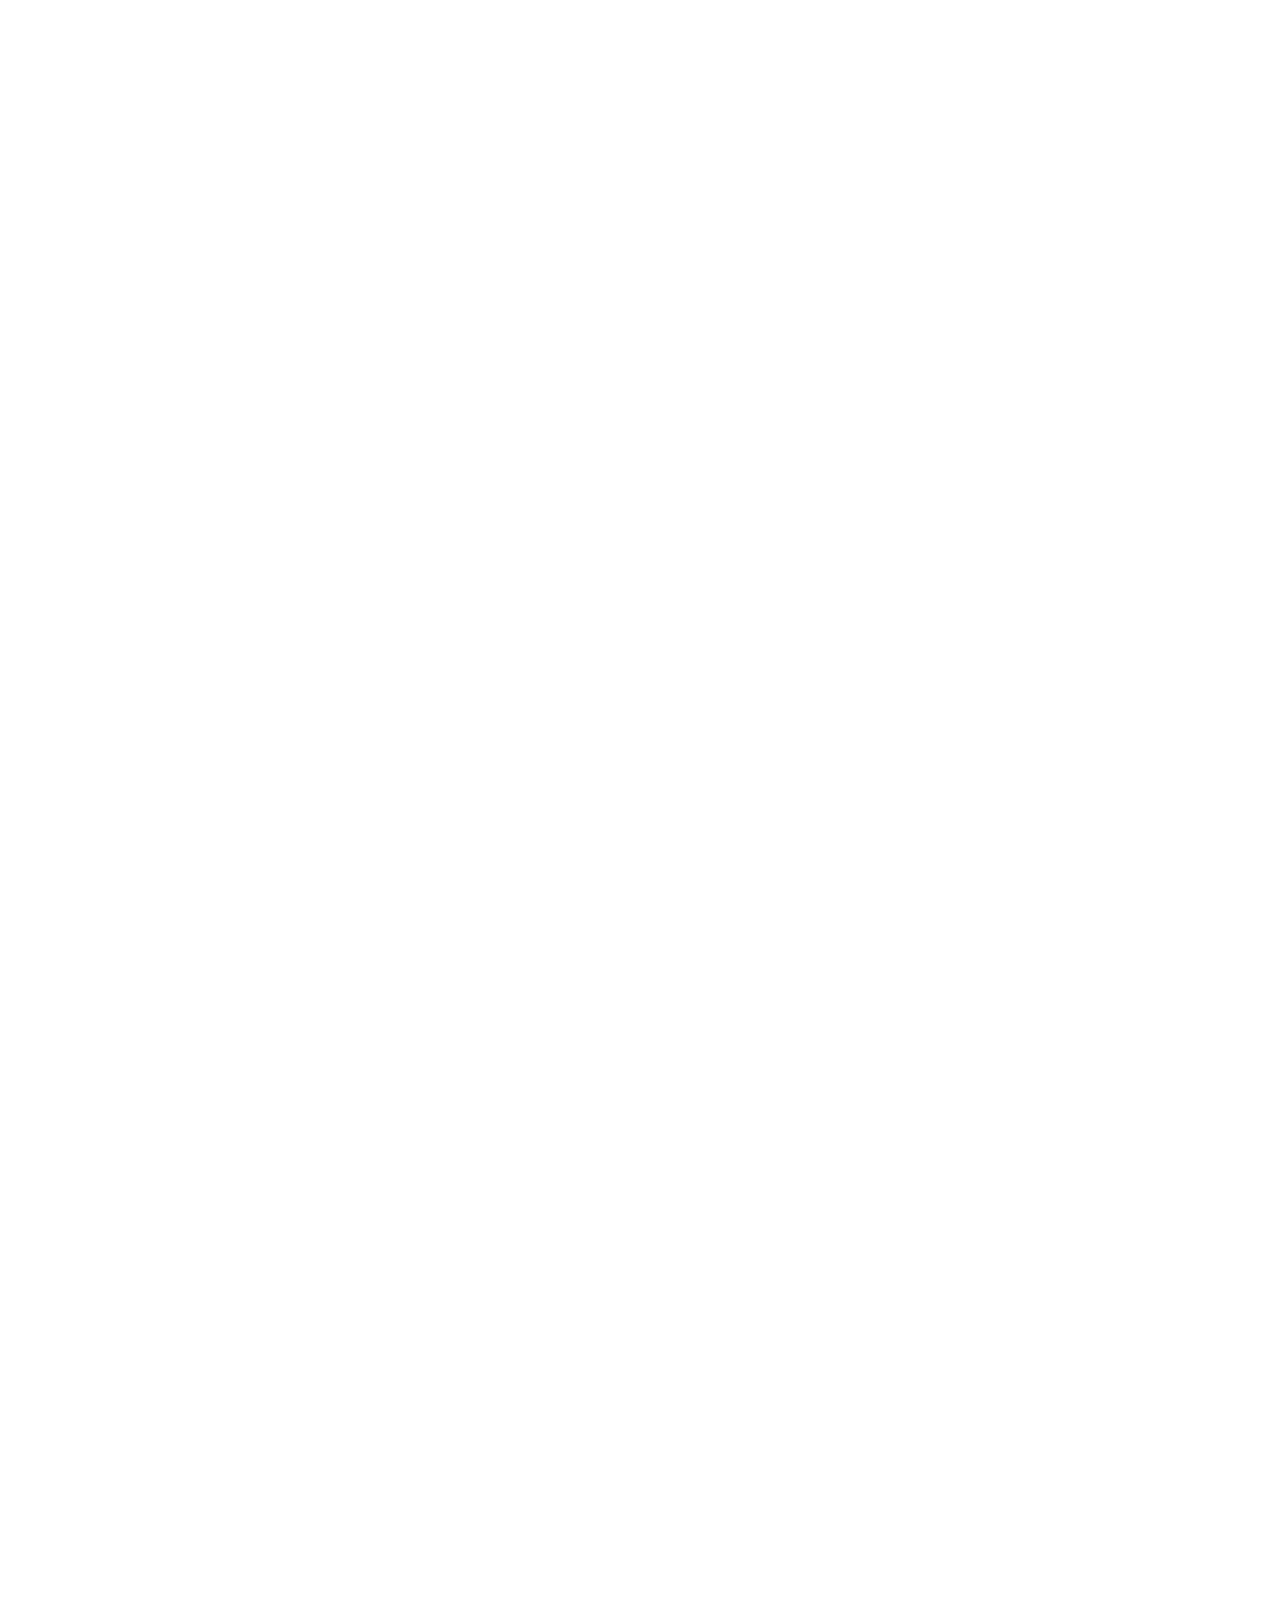
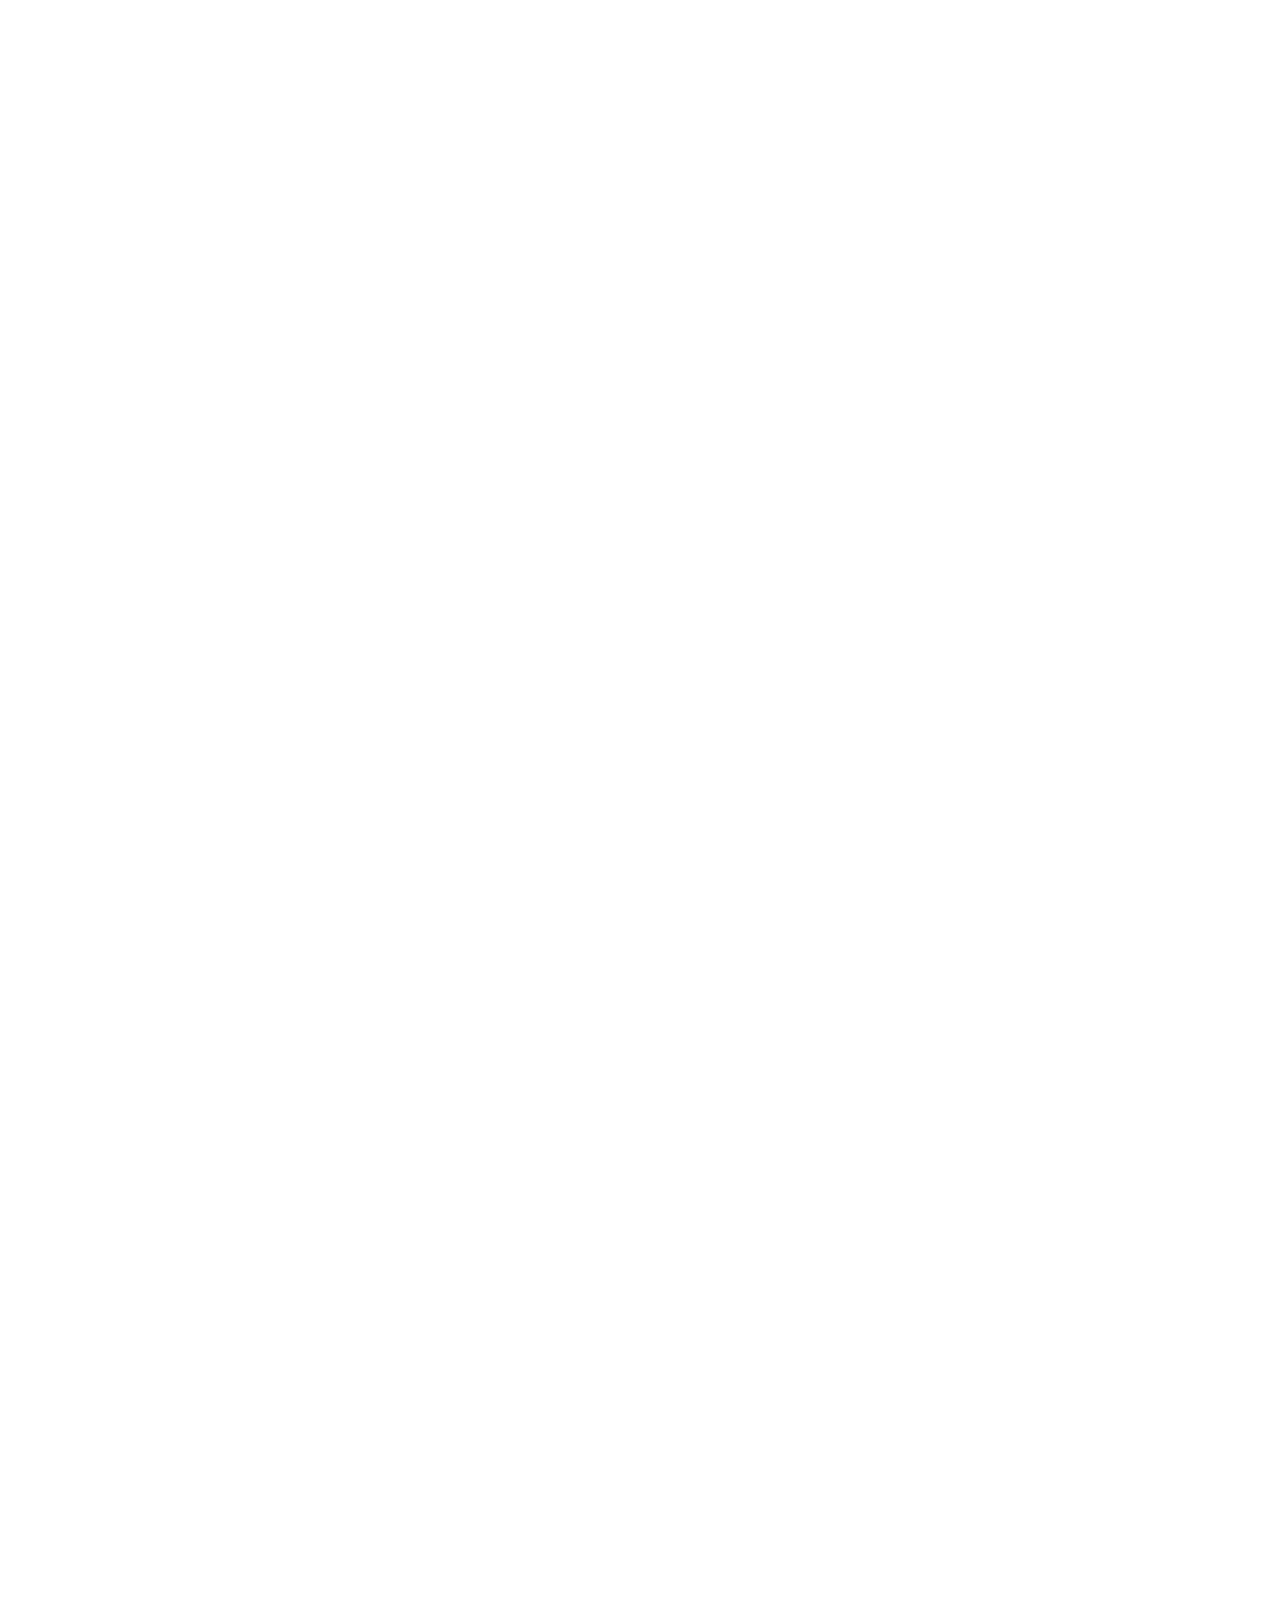
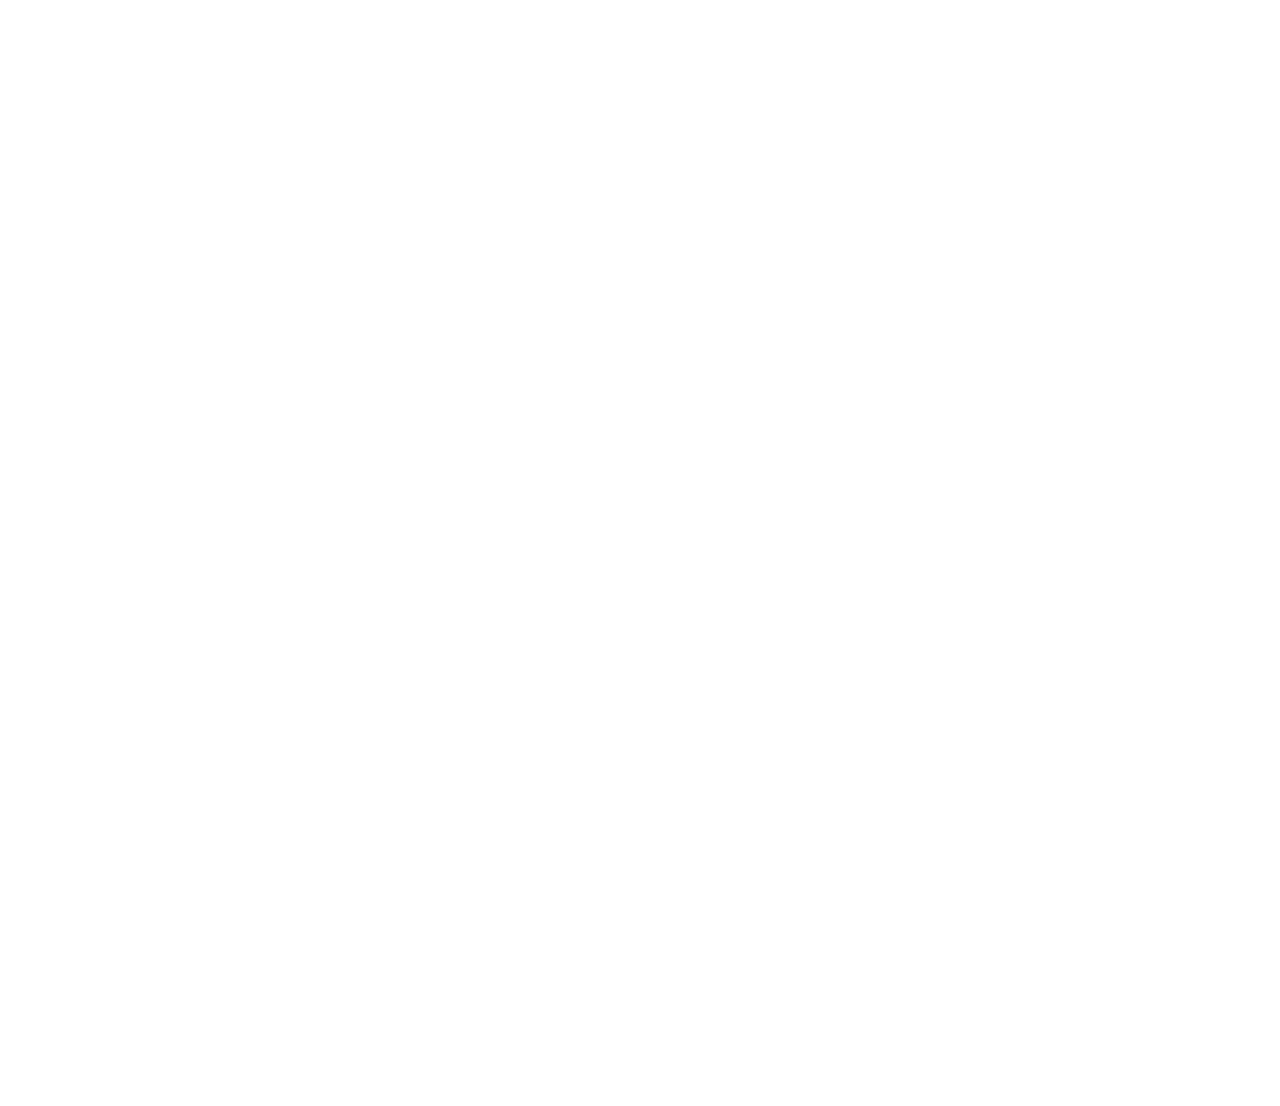
==== commit 2472fb1d: "uploaded slideshows" ====
--- a/docs/index.html
+++ b/docs/index.html
@@ -2390,6 +2390,7 @@
 </div>
 <div class="nav-right">
 <a href="index.html">Home</a>
+<a href="enter.html">Watch</a>
 <a href="about.html">About</a>
 <a href="key_dates.html">Key Dates</a>
 <a href="speaker.html">Speaker</a>
@@ -2424,6 +2425,15 @@
 </ol>
 <h1 id="news">News</h1>
 <ul>
+<li><p>[2021-11-21] 공개 허가된 모든 발표자료 게시되었습니다.</p></li>
+<li><p>[2021-11-19] 온라인 라이브 / 동영상 녹화 “한국 R 컨퍼런스” 비대면 입장해 주세요 !!!</p>
+<ul>
+<li>행사 시작 10분 전에 등록하신 <strong>전자우편으로 전달된 링크</strong> 통해 참여해주세요.</li>
+</ul></li>
+<li><p>[2021-11-17] Julia Silge 박사님 강연 한글 번역 완료!!!</p>
+<ul>
+<li><a href="https://statkclee.github.io/deep-learning/rconf-keynote.html">한국 R 컨퍼런스 - Julia Silge Keynote번역</a></li>
+</ul></li>
 <li><p>[2021-11-12] 한국 R 컨퍼런스 참여자 모집 마감</p></li>
 <li><p>[2021-11-05] 키노트 및 발표 슬라이드/동영상 제출 마감</p></li>
 <li><p>[2021-10-25] <a href="http://it.chosun.com/m/svc/article.html?contid=2021102401022">한국 R 컨퍼런스 IT 조선 언론 보도</a></p>
